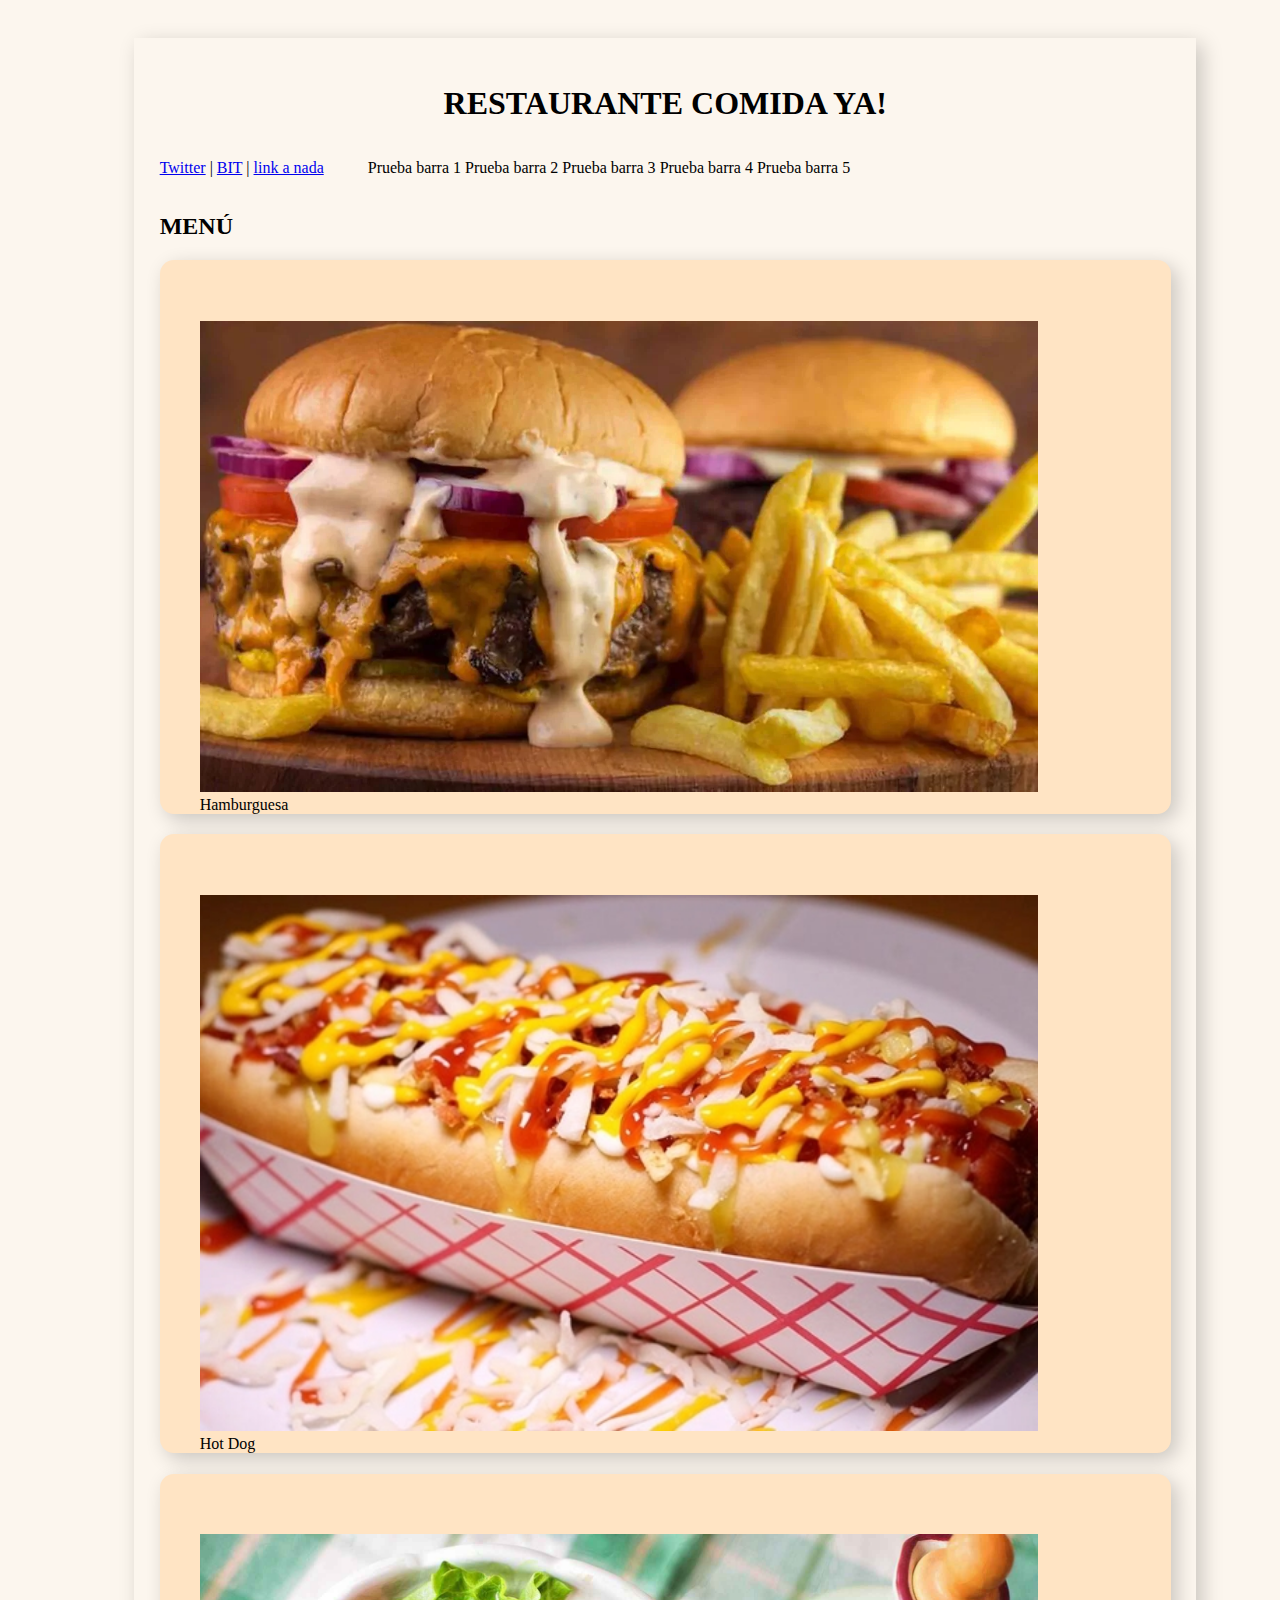
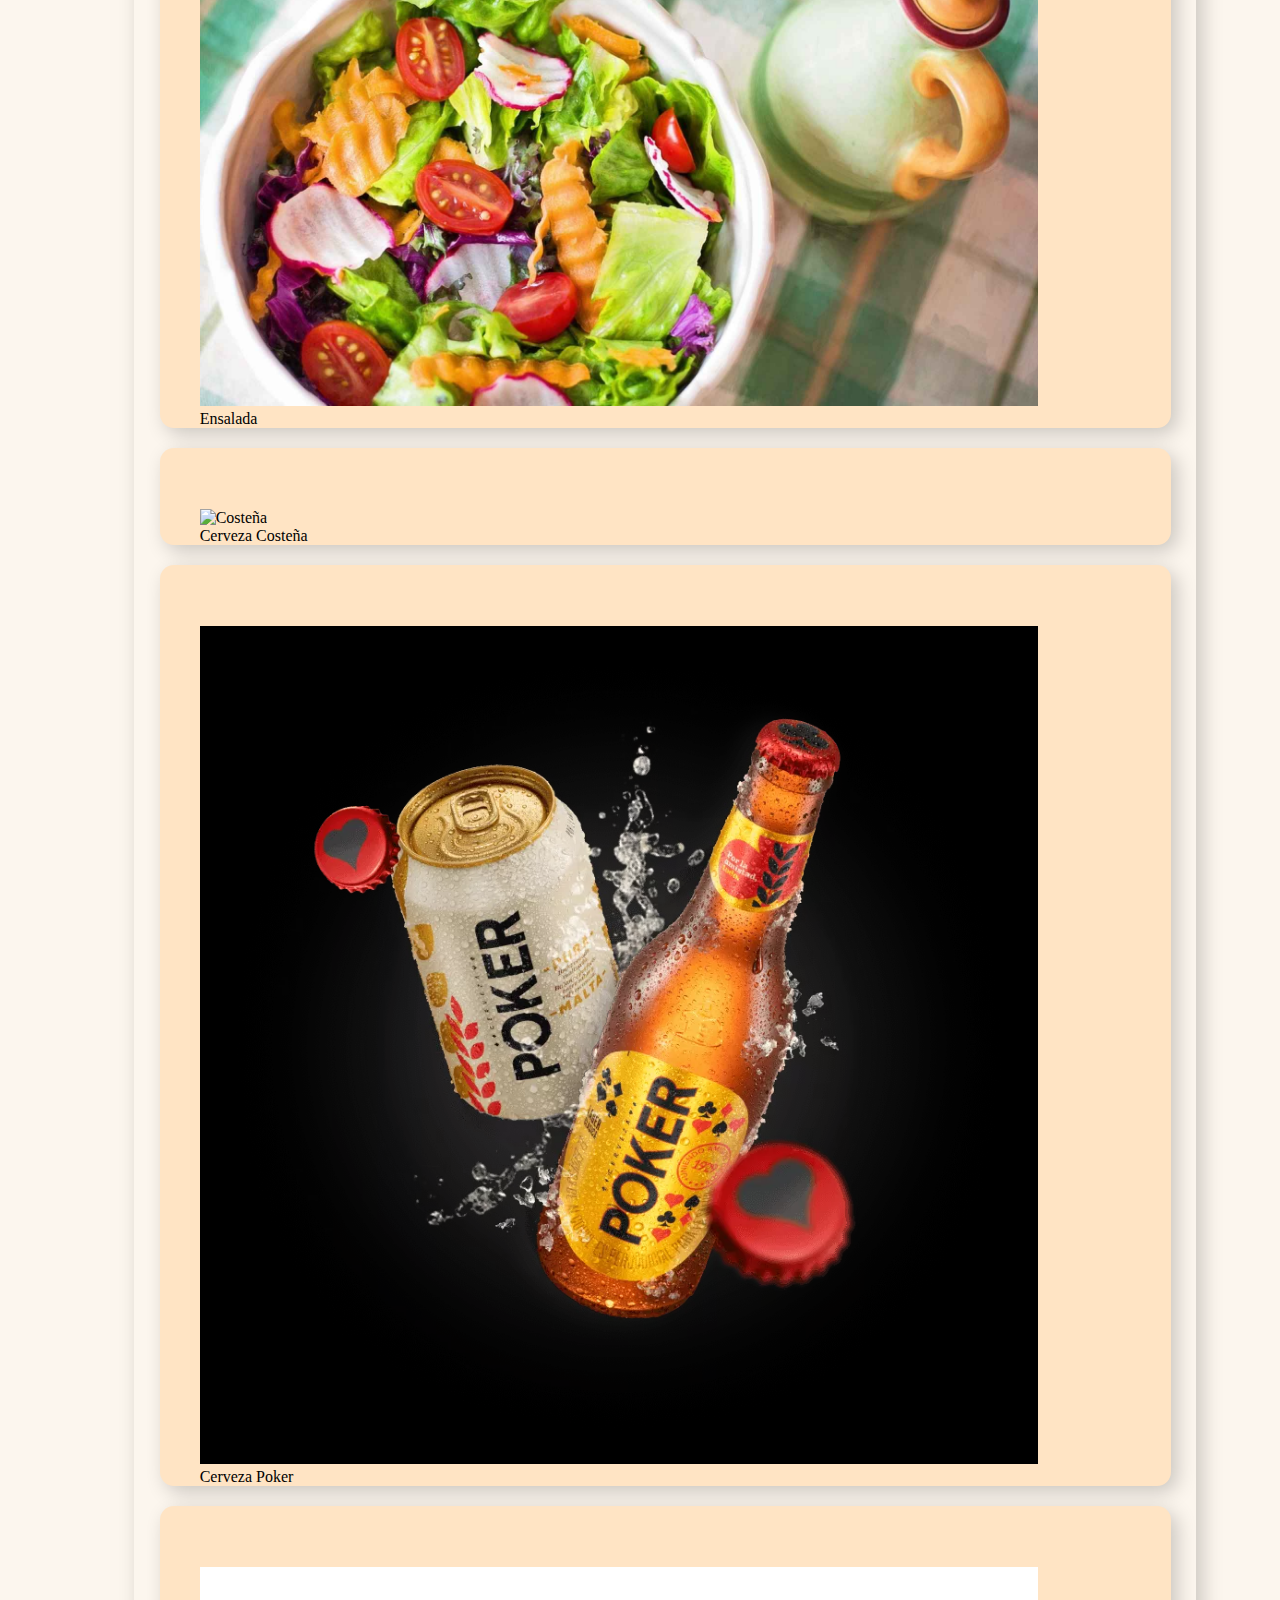
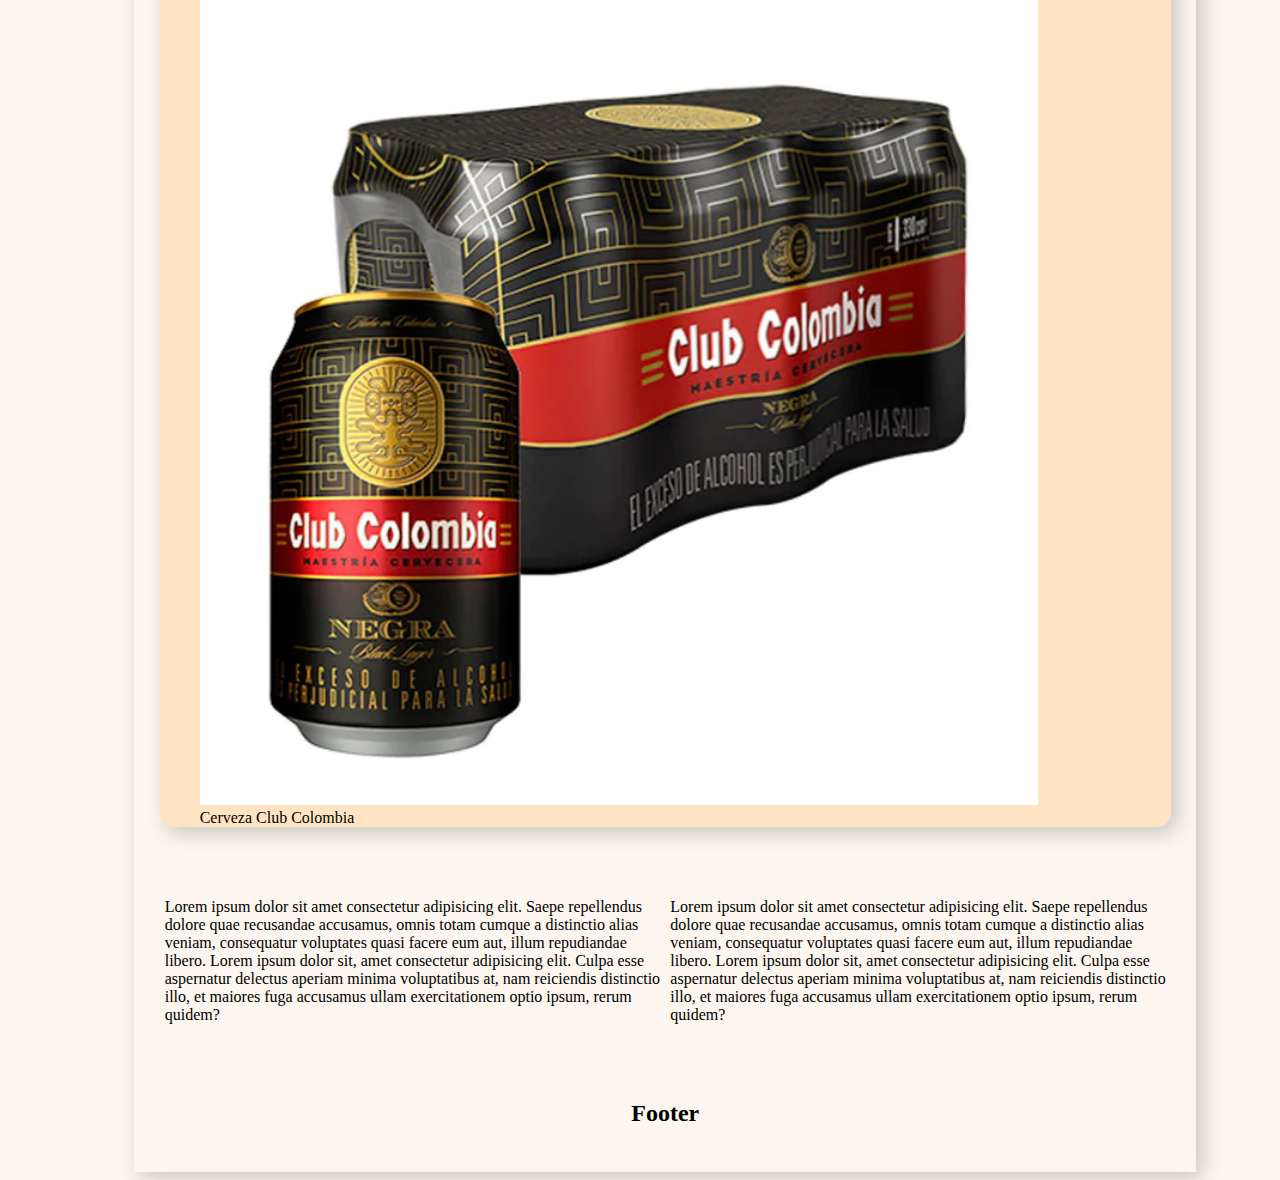
==== index.html @ e2111be0 "Versión 1: Primer commit del proyecto final, del módulo 1" ====
<!DOCTYPE html>
<html lang="en">
<head>
    <meta charset="UTF-8">
    <meta http-equiv="X-UA-Compatible" content="IE=edge">
    <meta name="viewport" content="width=device-width, initial-scale=1.0">
    <!-- LINK DE BOOSTRAP -->
    <link rel="stylesheet" href="https://cdn.jsdelivr.net/npm/bootstrap@4.6.2/dist/css/bootstrap.min.css" integrity="sha384-xOolHFLEh07PJGoPkLv1IbcEPTNtaed2xpHsD9ESMhqIYd0nLMwNLD69Npy4HI+N" crossorigin="anonymous">
    <link rel="stylesheet" href="index.css">
    <title>Productos</title>
</head>
<body>
    <div id="contenedor-principal" class="shadow p-3 mb-5 bg-white rounded">
        <!-- ENCABEZADO -->
        <header id="mi-header">
            <h1 class="titulos-h1-header">RESTAURANTE COMIDA YA!</h1>
            <!-- BARRA DE NAVEGACIÓN (PARTE SUPERIOR PÁGINA) -->
            <nav class="text-center">
                <a href="https://twitter.com/" target="_blank">Twitter</a> |
                <a href="https://bit.institute/" target="_blank">BIT</a> |
                <a href="#" target="_blank">link a nada</a>

                <ul id="lista-nav">
                    <il class="obj-lista-nav">Prueba barra 1</il>
                    <il class="obj-lista-nav">Prueba barra 2</il>
                    <il class="obj-lista-nav">Prueba barra 3</il>
                    <il class="obj-lista-nav">Prueba barra 4</il>
                    <il class="obj-lista-nav">Prueba barra 5</il>
                </ul>

            </nav>
        </header>
        <!-- CONTENIDO PRINCIPAL -->
        <main id="mi-main">
            <h2 class="text-center">MENÚ</h2>
            <!-- SECCIONES -->
            <section class="main-seccion-1">
                <div class="container text-center">

                    <div class="row">

                        <div class="col-6 col-sm-4 col-md-4 col-lg-3 col-xl-2 productos">
                            <figure class="imagenes-sec-1">
                                <!-- ETIQUETA IMAGEN -->
                                <img id="sec-1-img-1" 
                                    src="Imagenes/Hamburguesas.png"
                                    alt="Hambuerguesa"
                                    width="90%"
                                />
                                <figcaption>Hamburguesa</figcaption>
                            </figure>
                        </div>

                        <div class="col-6 col-sm-4 col-md-4 col-lg-3 col-xl-2 productos">
                            <figure class="imagenes-sec-1">
                                <!-- ETIQUETA IMAGEN -->
                                <img id="sec-1-img-2" 
                                    src="Imagenes/HotDog.png"
                                    alt="HotDog"
                                    width = "90%"
                                />
                                <figcaption>Hot Dog</figcaption>
                            </figure>
                        </div>

                        <div class="col-6 col-sm-4 col-md-4 col-lg-3 col-xl-2 productos">
                            <figure class="imagenes-sec-1">
                                <!-- ETIQUETA IMAGEN -->
                                <img id="sec-1-img-3" 
                                    src="Imagenes/Ensalda.png"
                                    alt="Ensalada"
                                    width = "90%"
                                />
                                <figcaption>Ensalada</figcaption>
                            </figure>
                        </div>

                        <div class="col-6 col-sm-4 col-md-4 col-lg-3 col-xl-2 productos">
                            <figure class="imagenes-sec-1">
                                <!-- ETIQUETA IMAGEN -->
                                <img id="sec-1-img-4" 
                                    src="Imagenes/Costeña.png"
                                    alt="Costeña"
                                    width = "90%"
                                />
                                <figcaption>Cerveza Costeña</figcaption>
                            </figure>
                        </div>

                        <div class="col-6 col-sm-4 col-md-4 col-lg-3 col-xl-2 productos">
                            <figure class="imagenes-sec-1">
                                <!-- ETIQUETA IMAGEN -->
                                <img id="sec-1-img-5"
                                    src="./Imagenes/Poker.png"
                                    alt="Poker"
                                    width = "90%"
                                />
                                <figcaption>Cerveza Poker</figcaption>
                            </figure>
                        </div>

                        <div class="col-6 col-sm-4 col-md-4 col-lg-3 col-xl-2 productos">
                            <figure class="imagenes-sec-1">
                                <!-- ETIQUETA IMAGEN -->
                                <img id="sec-1-img-6" 
                                    src="./Imagenes/Club.png"
                                    width = "90%"
                                />
                                <figcaption>Cerveza Club Colombia</figcaption>
                            </figure>
                        </div>

                    </div>

                </div>

            </section>

            <div class="texto-info">
                <!-- ARTÍCULOS -->
                <article class="text-center article-texto-info">
                    Lorem ipsum dolor sit amet consectetur adipisicing elit.
                    Saepe repellendus dolore quae recusandae accusamus, omnis
                    totam cumque a distinctio alias veniam, consequatur voluptates
                    quasi facere eum aut, illum repudiandae libero. Lorem ipsum dolor
                    sit, amet consectetur adipisicing elit. Culpa esse aspernatur delectus
                    aperiam minima voluptatibus at, nam reiciendis distinctio illo,
                    et maiores fuga accusamus ullam exercitationem optio ipsum, rerum quidem?
                </article>

                <article class="text-center article-texto-info">
                    Lorem ipsum dolor sit amet consectetur adipisicing elit.
                    Saepe repellendus dolore quae recusandae accusamus, omnis
                    totam cumque a distinctio alias veniam, consequatur voluptates
                    quasi facere eum aut, illum repudiandae libero. Lorem ipsum dolor
                    sit, amet consectetur adipisicing elit. Culpa esse aspernatur delectus
                    aperiam minima voluptatibus at, nam reiciendis distinctio illo,
                    et maiores fuga accusamus ullam exercitationem optio ipsum, rerum quidem?
                </article>

            </div>

        </main>

        <footer id="mi-footer">
            <h2>Footer</h2>
        </footer>

        <!-- CONFIGURACIONES BOOSTRAP -->
        <script src="https://cdn.jsdelivr.net/npm/jquery@3.5.1/dist/jquery.slim.min.js" integrity="sha384-DfXdz2htPH0lsSSs5nCTpuj/zy4C+OGpamoFVy38MVBnE+IbbVYUew+OrCXaRkfj" crossorigin="anonymous"></script>
        <script src="https://cdn.jsdelivr.net/npm/popper.js@1.16.1/dist/umd/popper.min.js" integrity="sha384-9/reFTGAW83EW2RDu2S0VKaIzap3H66lZH81PoYlFhbGU+6BZp6G7niu735Sk7lN" crossorigin="anonymous"></script>
        <script src="https://cdn.jsdelivr.net/npm/bootstrap@4.6.2/dist/js/bootstrap.min.js" integrity="sha384-+sLIOodYLS7CIrQpBjl+C7nPvqq+FbNUBDunl/OZv93DB7Ln/533i8e/mZXLi/P+" crossorigin="anonymous"></script>
    </div>
</body>
</html>
---- index.css ----
body{
    background-color: rgb(252, 246, 238);
}
div#contenedor-principal{
    width: 80%;
    margin-left: 10%;
    margin-top: 3%;
    padding: 2%;
    box-shadow: 6px 6px 20px rgba(0, 0, 0, 0.2);
}
.productos{
    background-color: bisque;
    border-radius: 14px;
    box-shadow: 6px 6px 20px rgba(0, 0, 0, 0.2);
    margin-top: 2%;
}
.productos:hover{
    background-color: rgb(245, 203, 149);
}
.imagenes-sec-1{
    padding-top: 6%;
}
ul#lista-nav{
    display: inline-block;
}
.titulos-h1-header{
    text-align: center;
}
.obj-lista-nav{
    text-align: center;
}
.texto-info{
    display: flex;
    /*text-align: center;*/
}
.article-texto-info{

    margin-top: 5%;
    margin-bottom: 5%;
    padding: 0.5%;
    border-collapse: separate;
}
footer{
    text-align: center;
}
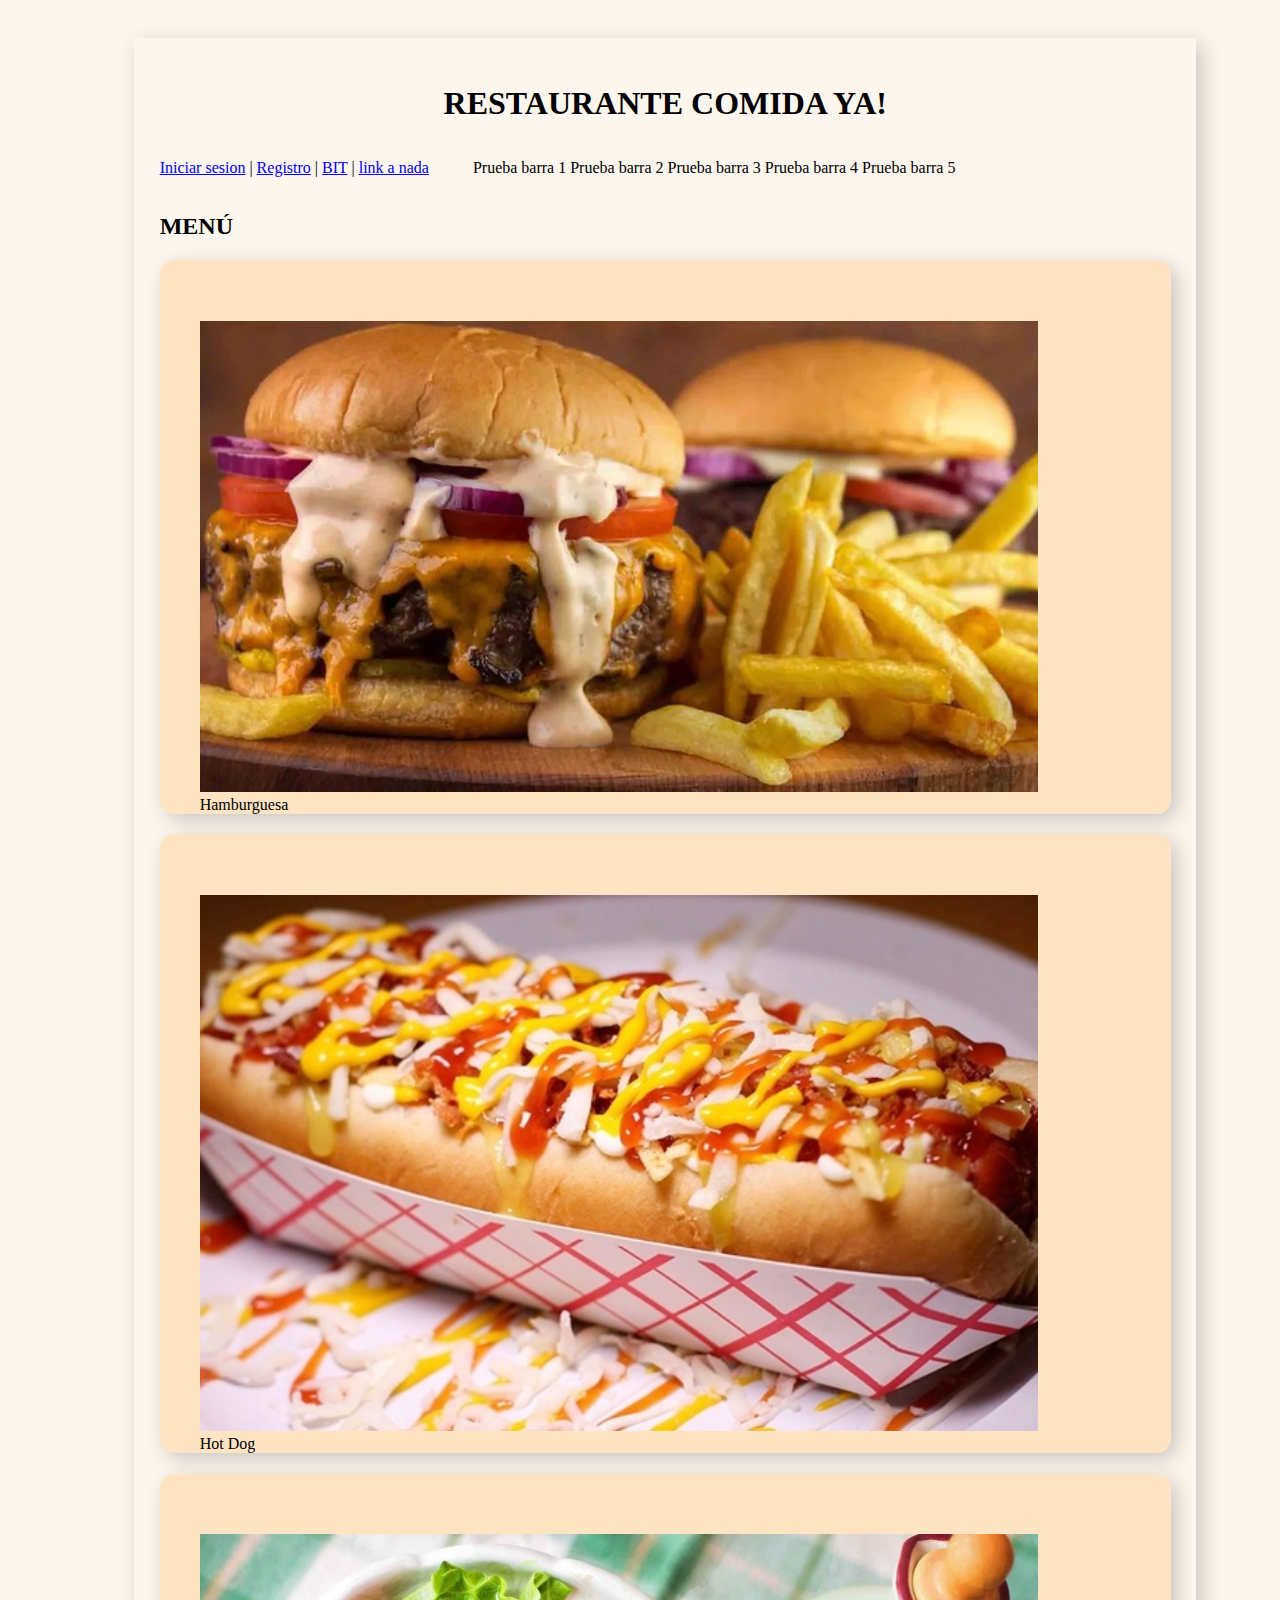
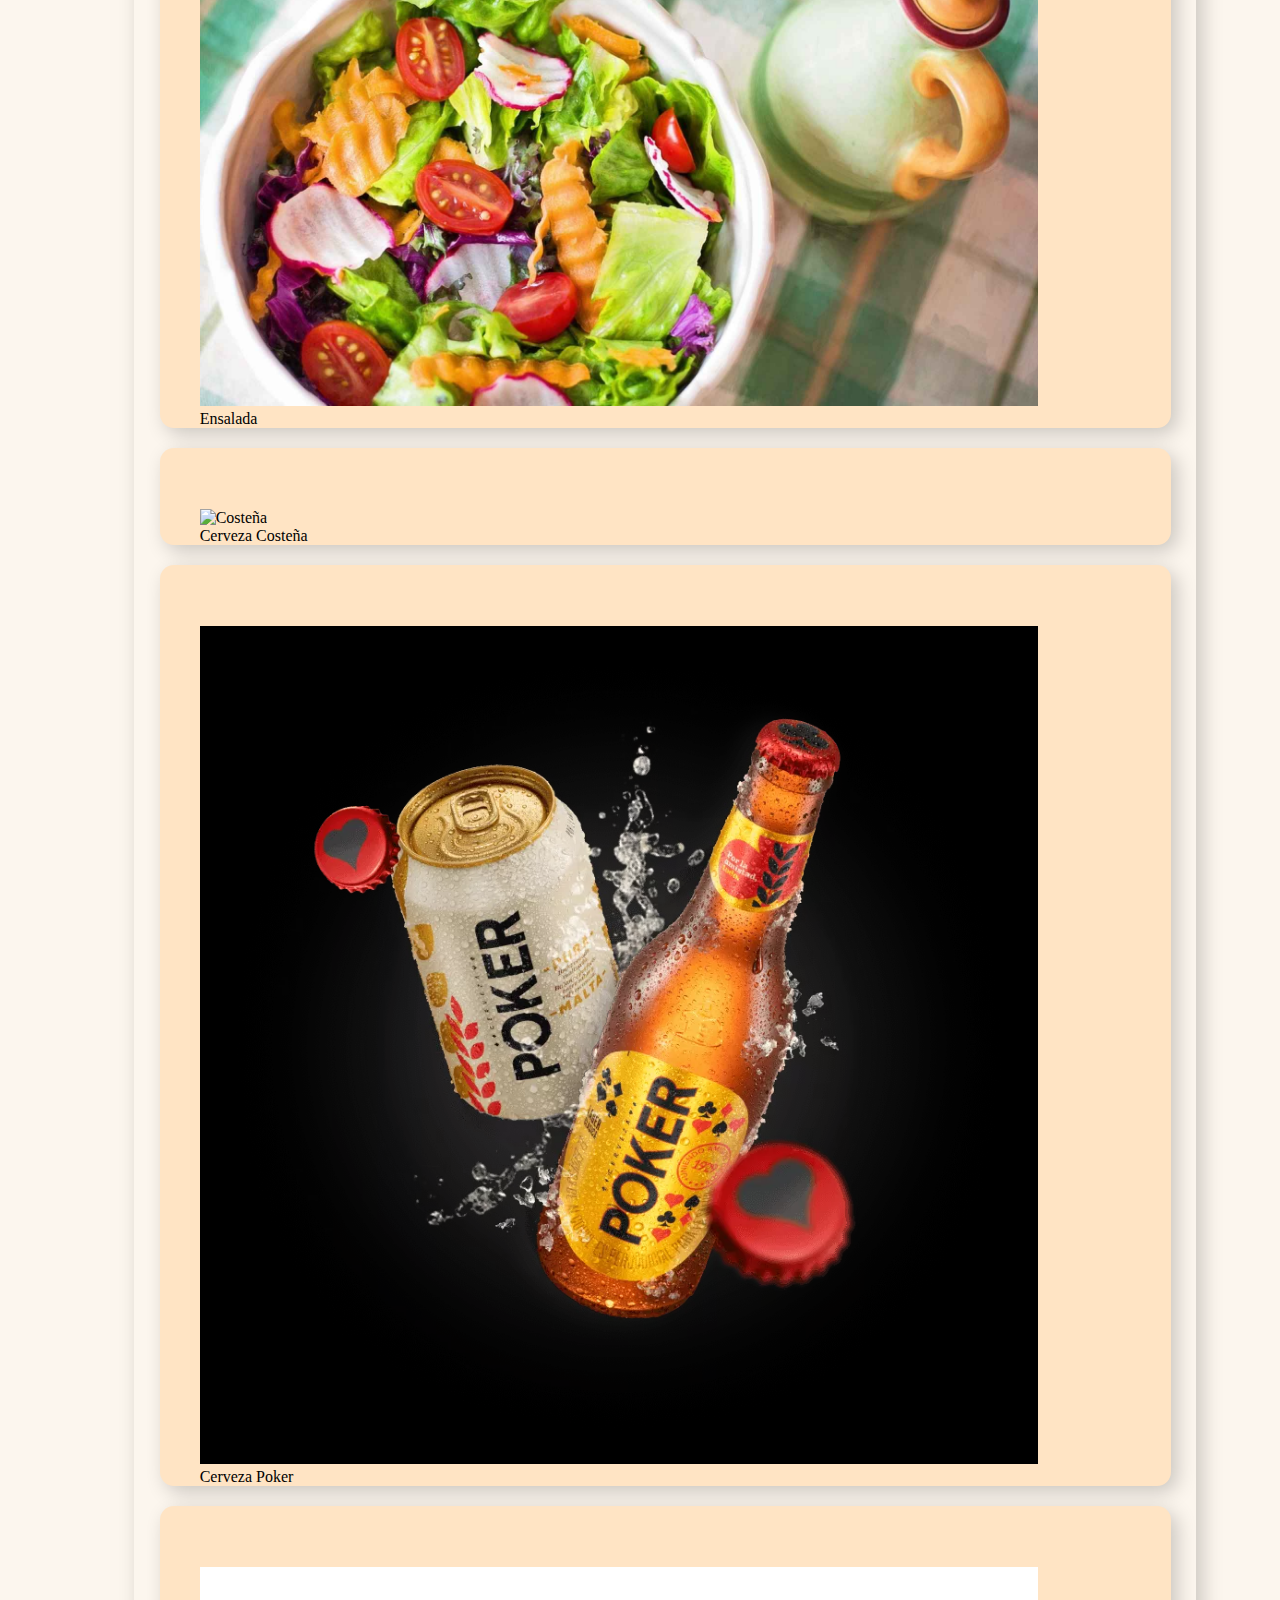
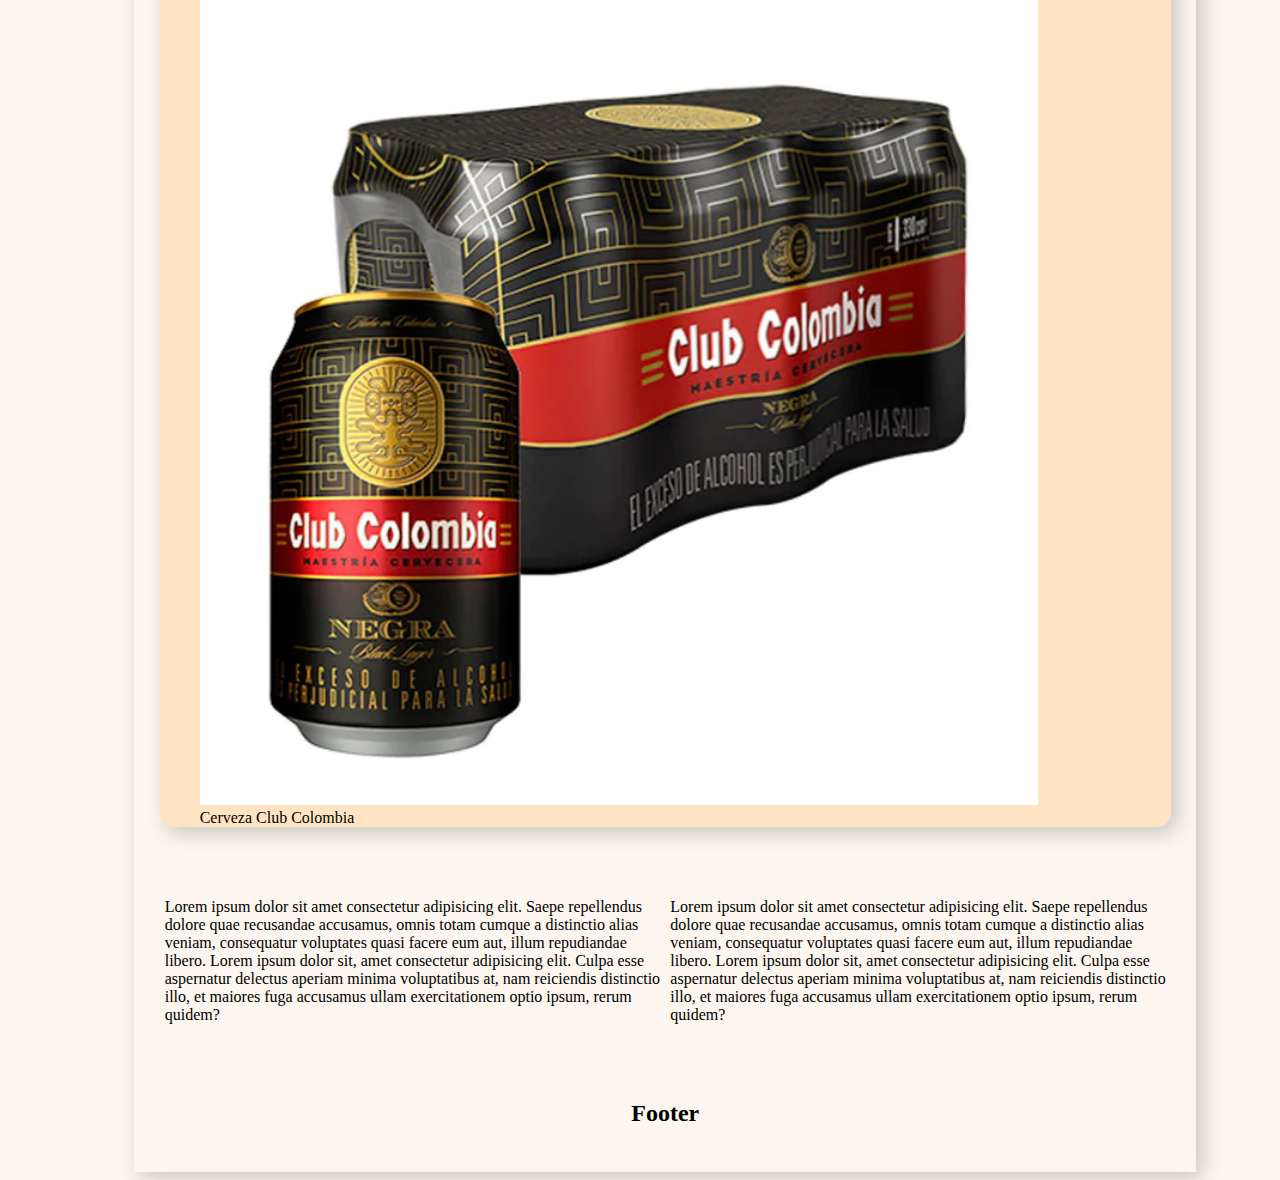
==== commit d9ec7b03: "Versión 2: Página con registro y login funcional en localeStorage" ====
--- a/index.html
+++ b/index.html
@@ -4,9 +4,12 @@
     <meta charset="UTF-8">
     <meta http-equiv="X-UA-Compatible" content="IE=edge">
     <meta name="viewport" content="width=device-width, initial-scale=1.0">
+    <!-- Mis hojas de estilo -->
+    <link rel="stylesheet" href="index.css">
+
     <!-- LINK DE BOOSTRAP -->
     <link rel="stylesheet" href="https://cdn.jsdelivr.net/npm/bootstrap@4.6.2/dist/css/bootstrap.min.css" integrity="sha384-xOolHFLEh07PJGoPkLv1IbcEPTNtaed2xpHsD9ESMhqIYd0nLMwNLD69Npy4HI+N" crossorigin="anonymous">
-    <link rel="stylesheet" href="index.css">
+
     <title>Productos</title>
 </head>
 <body>
@@ -16,7 +19,8 @@
             <h1 class="titulos-h1-header">RESTAURANTE COMIDA YA!</h1>
             <!-- BARRA DE NAVEGACIÓN (PARTE SUPERIOR PÁGINA) -->
             <nav class="text-center">
-                <a href="https://twitter.com/" target="_blank">Twitter</a> |
+                <a href="./login.html" target="_blank">Iniciar sesion</a> |
+                <a href="./registro.html" target="_blank">Registro</a> |
                 <a href="https://bit.institute/" target="_blank">BIT</a> |
                 <a href="#" target="_blank">link a nada</a>
 
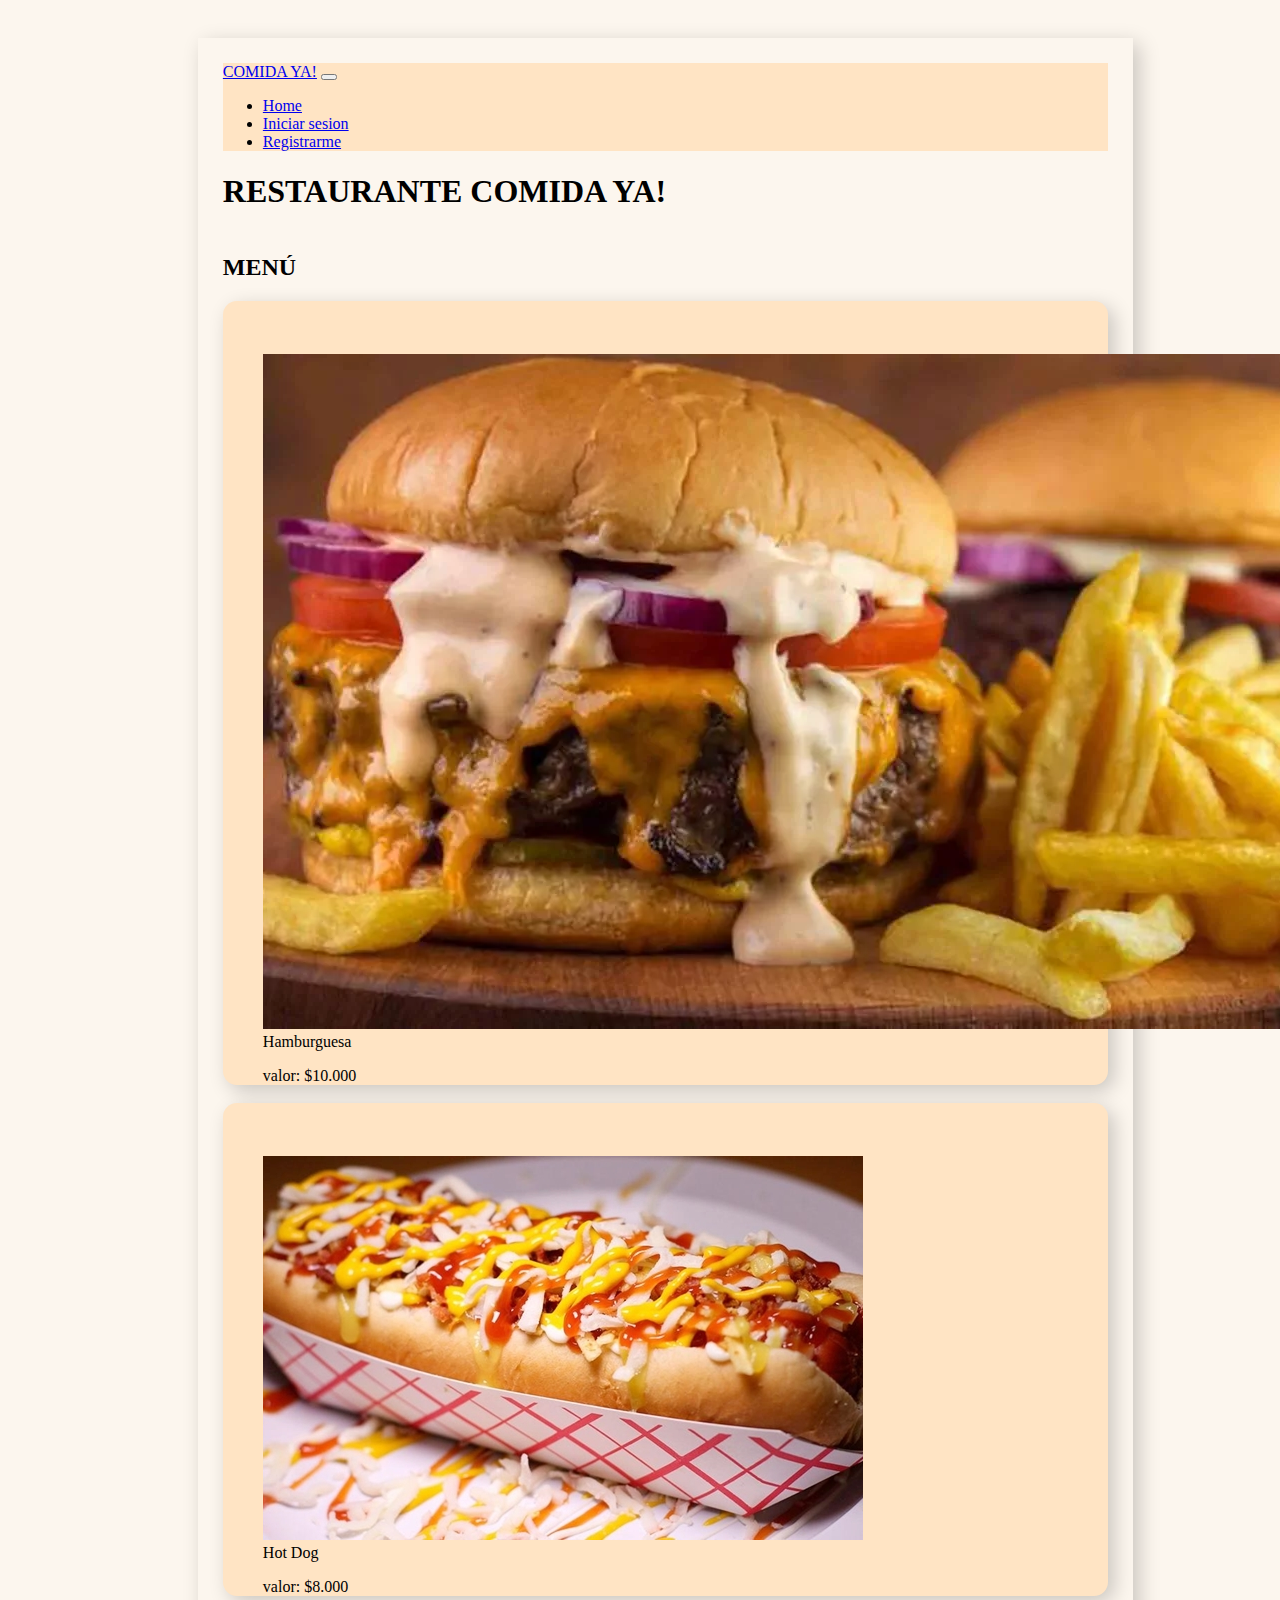
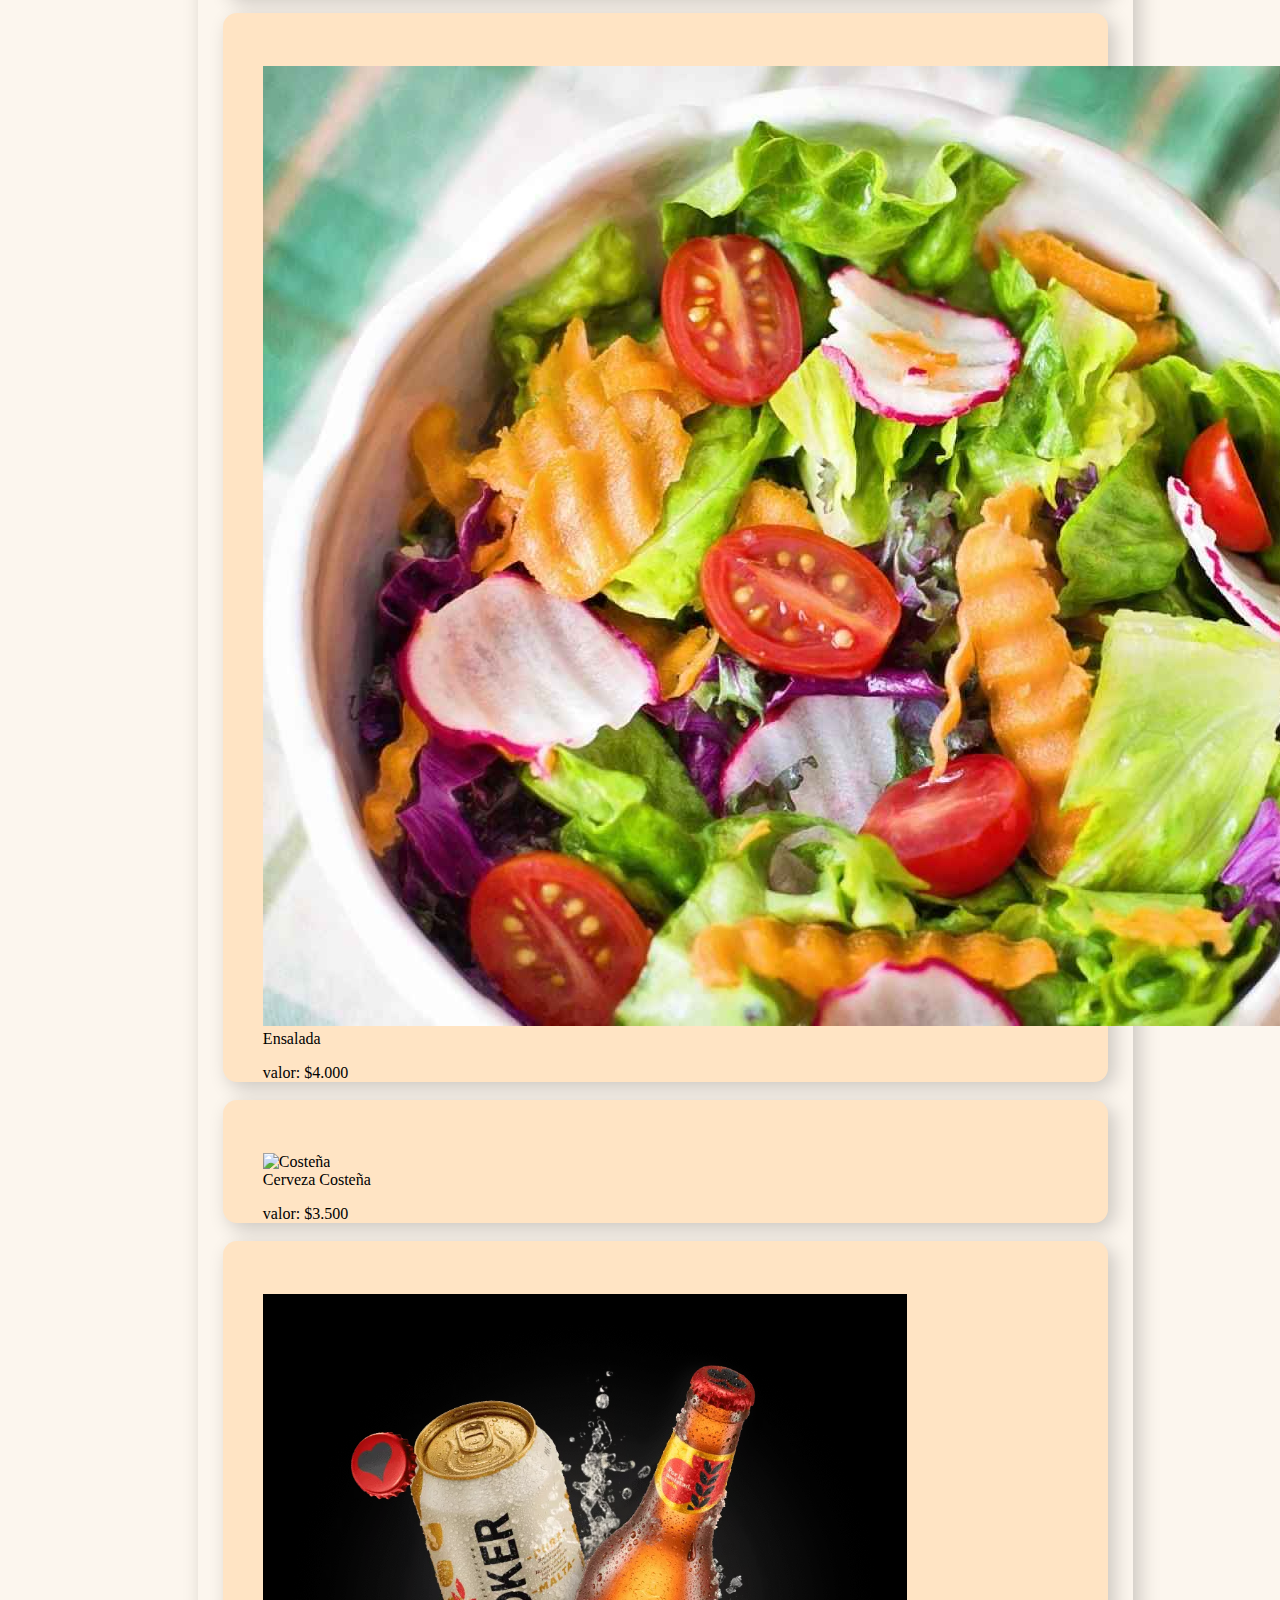
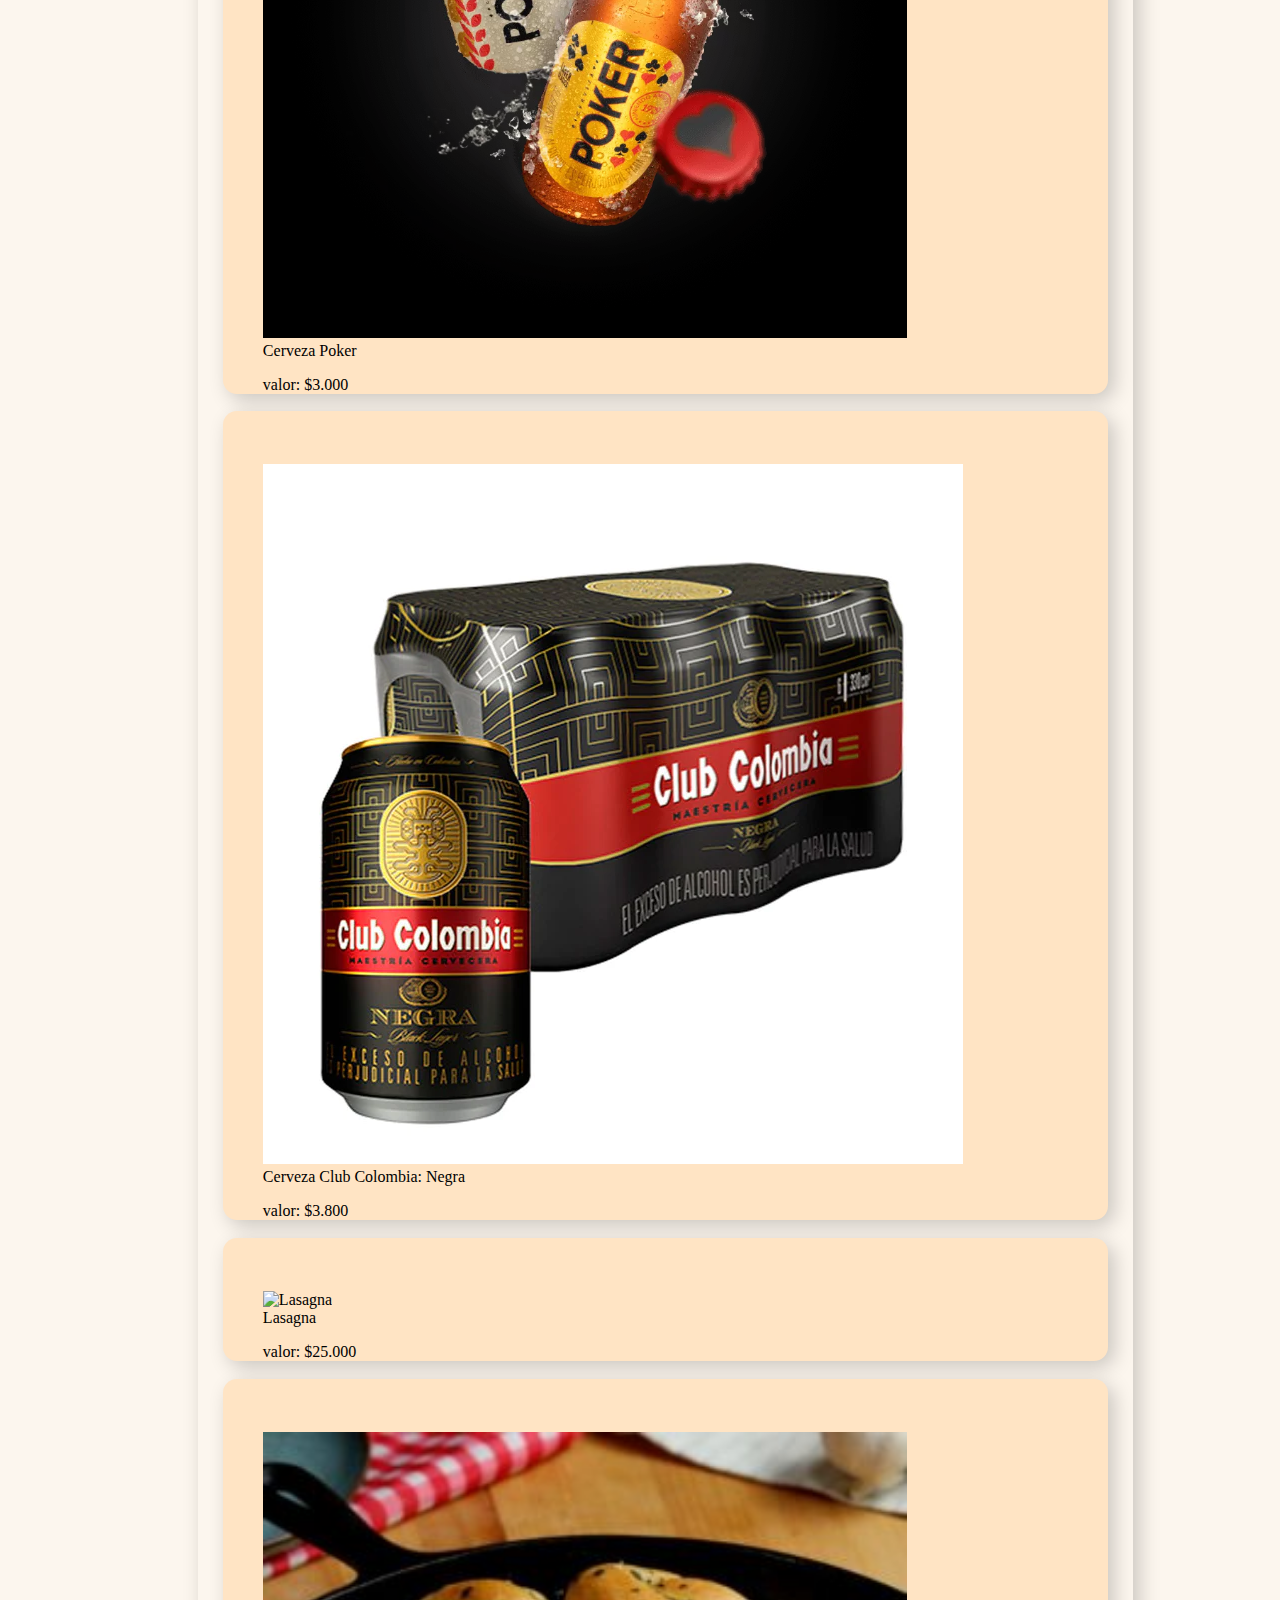
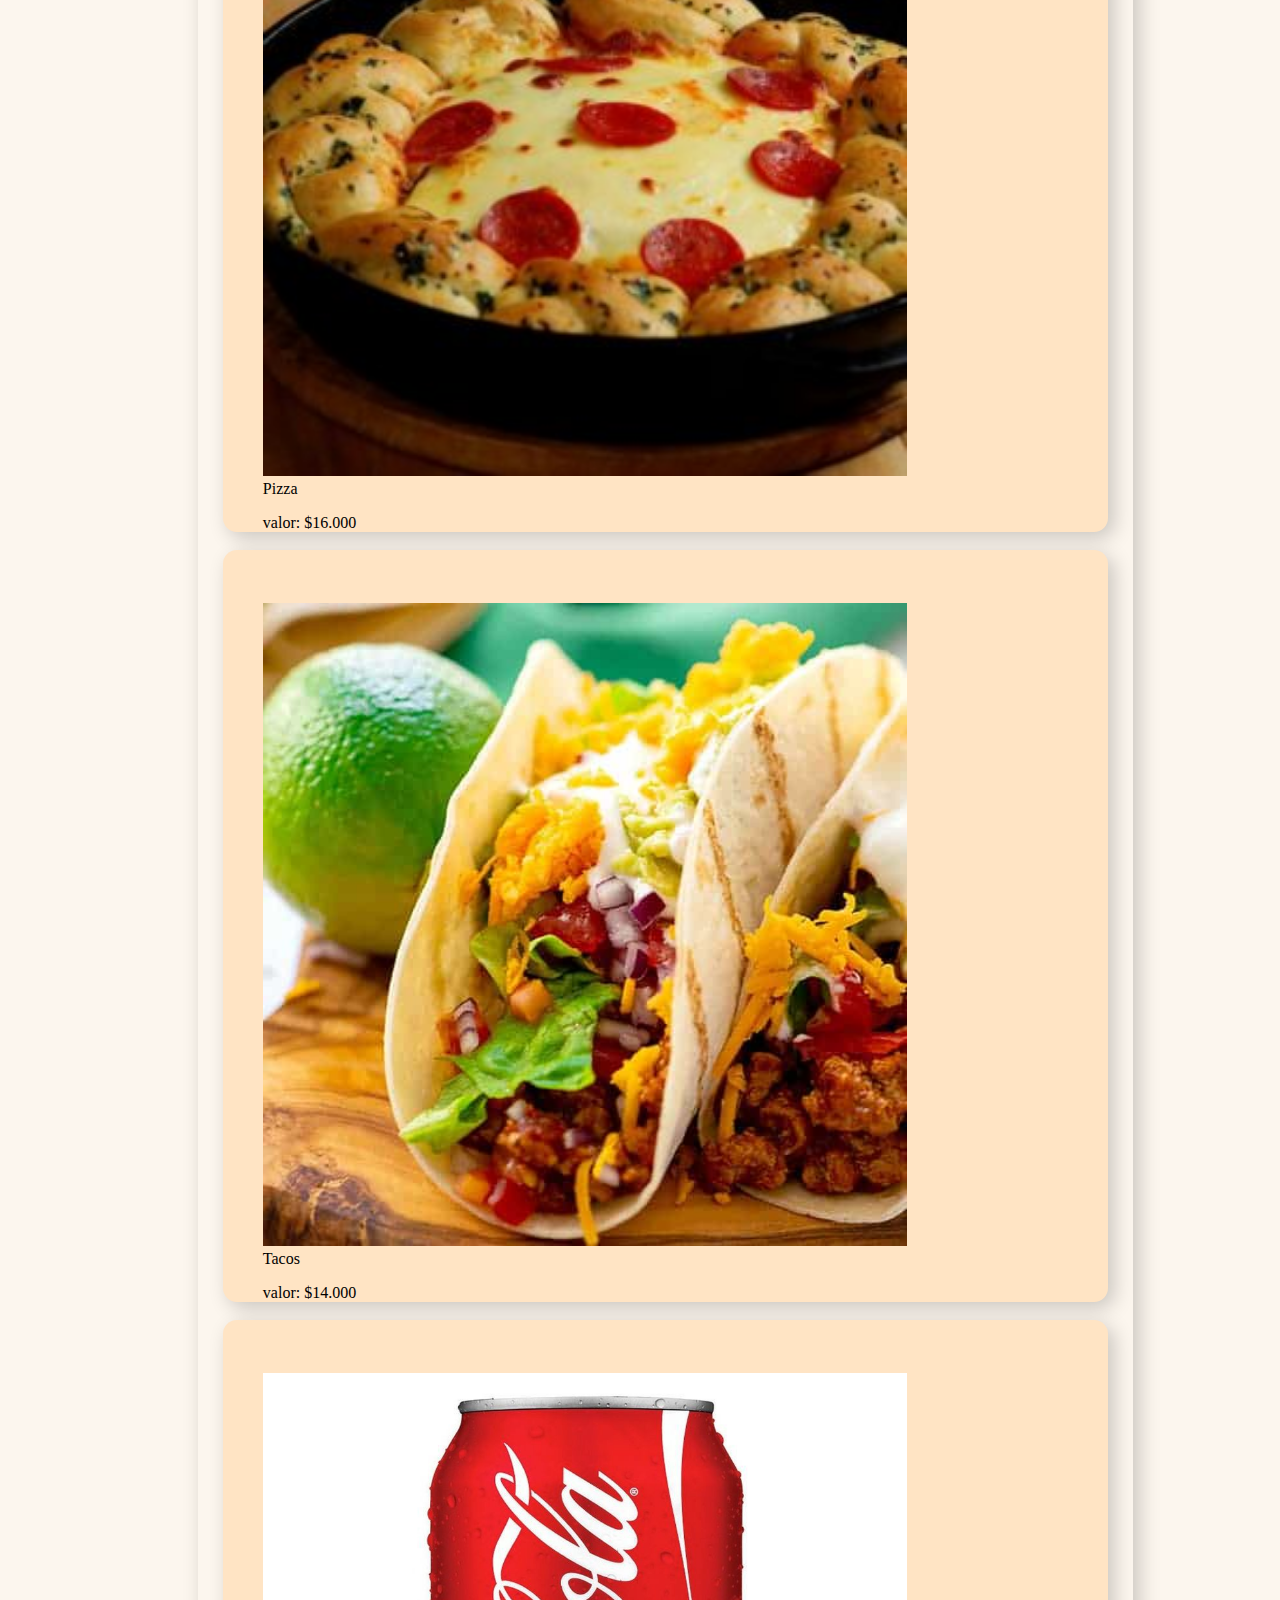
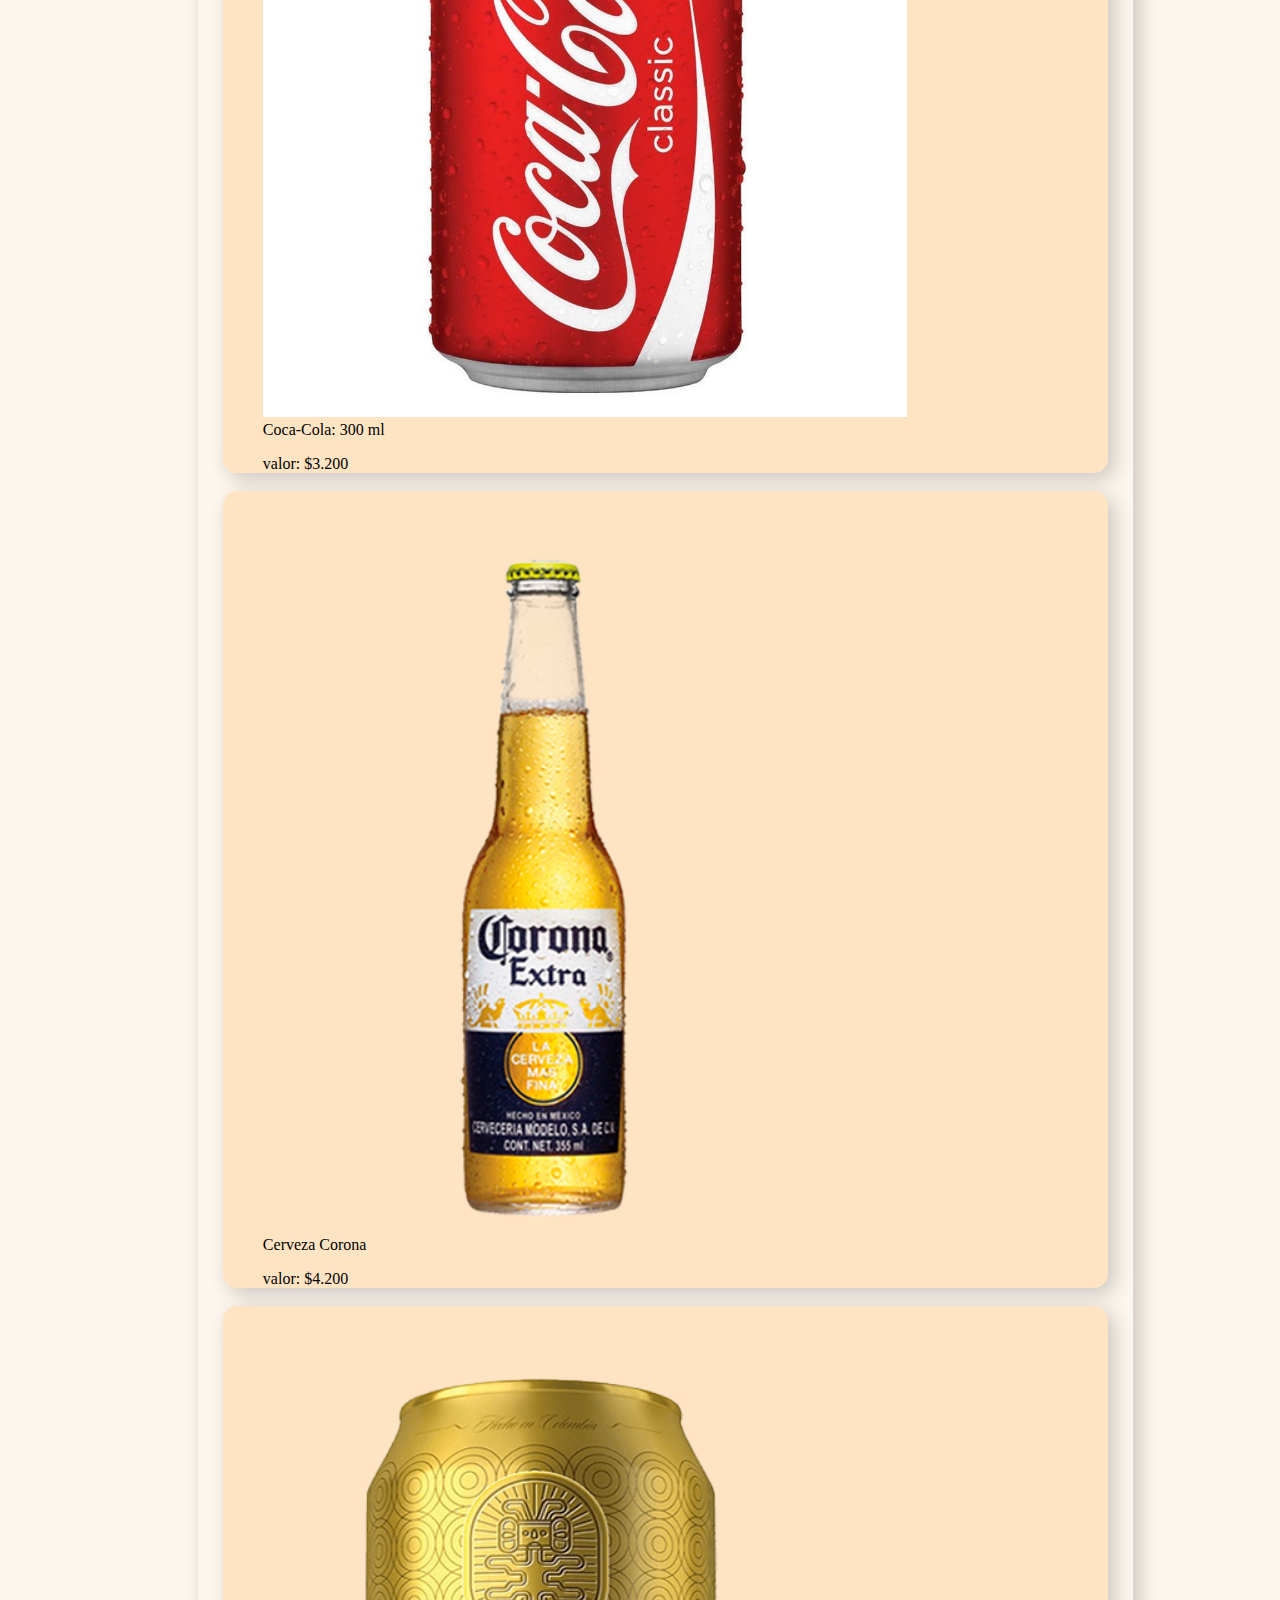
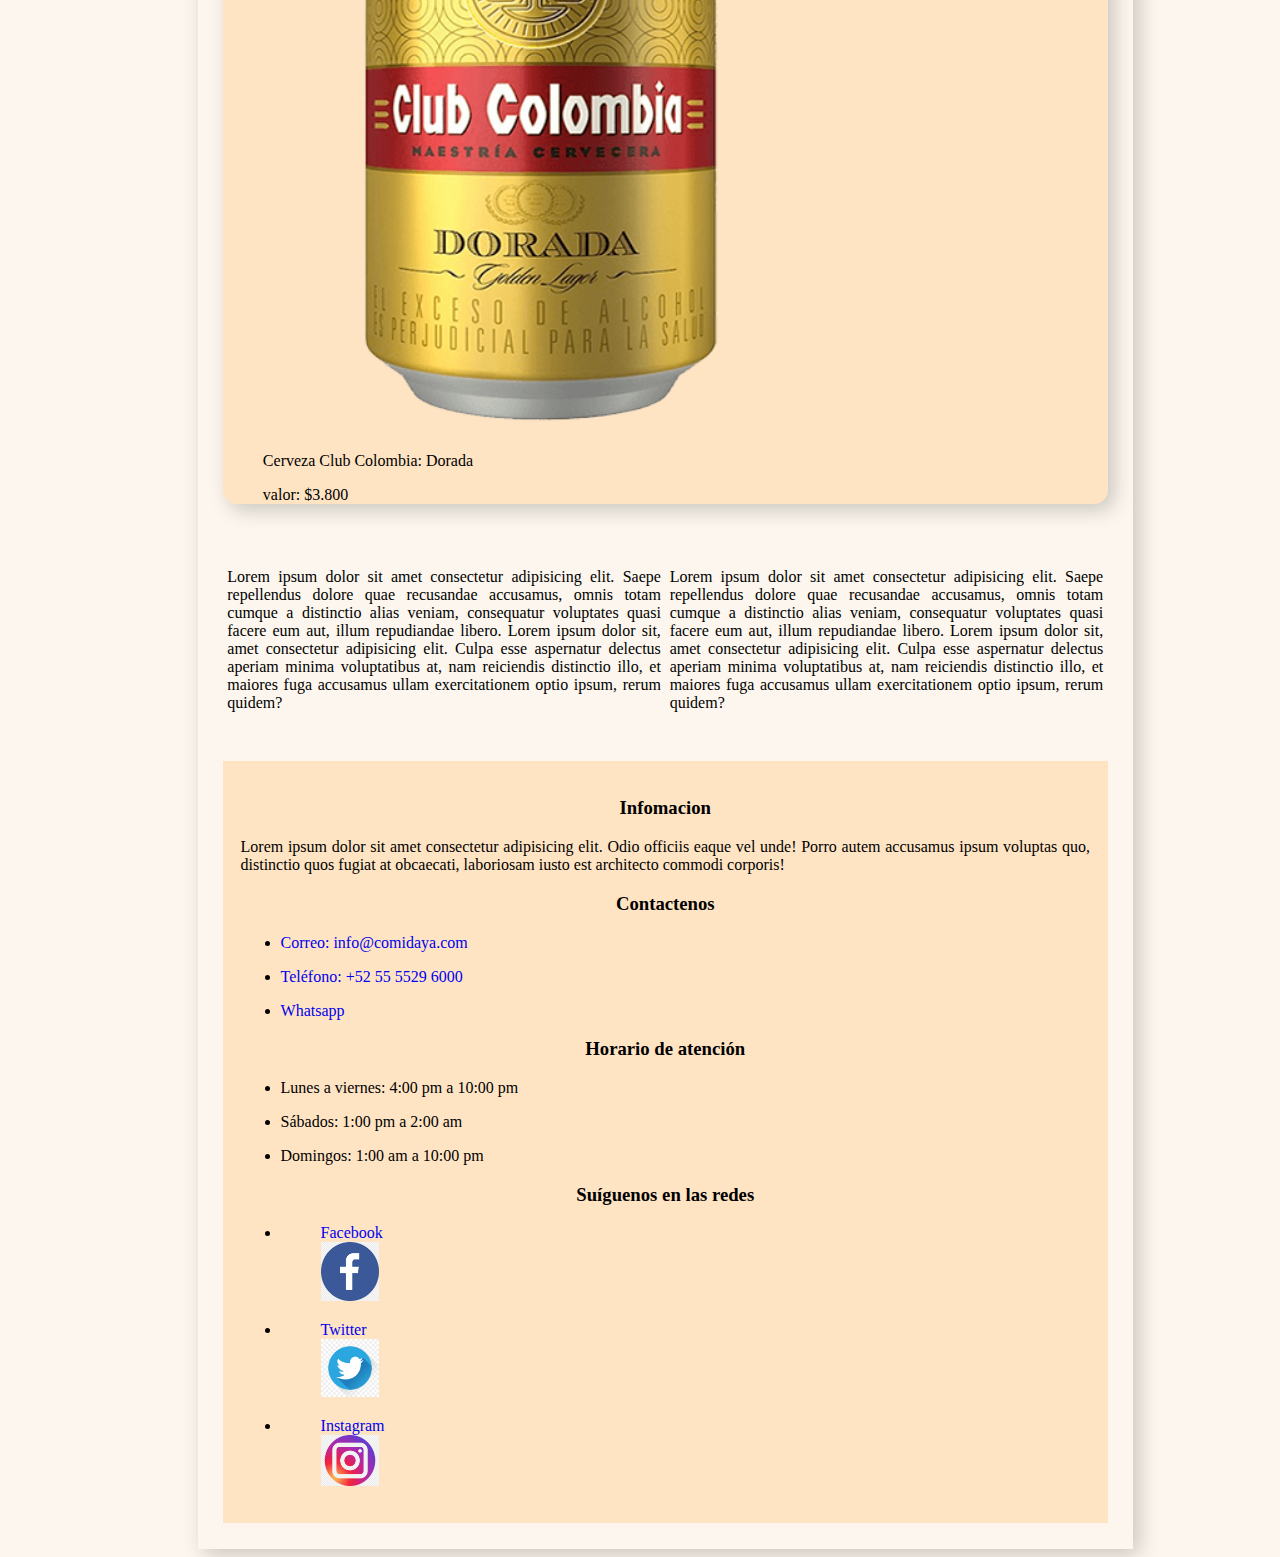
==== commit c351ac67: "Versión 3: Cambios en el diseño" ====
--- a/index.html
+++ b/index.html
@@ -6,111 +6,205 @@
     <meta name="viewport" content="width=device-width, initial-scale=1.0">
     <!-- Mis hojas de estilo -->
     <link rel="stylesheet" href="index.css">
+    <link rel="stylesheet" href="./barraNavegacion.css">
 
     <!-- LINK DE BOOSTRAP -->
     <link rel="stylesheet" href="https://cdn.jsdelivr.net/npm/bootstrap@4.6.2/dist/css/bootstrap.min.css" integrity="sha384-xOolHFLEh07PJGoPkLv1IbcEPTNtaed2xpHsD9ESMhqIYd0nLMwNLD69Npy4HI+N" crossorigin="anonymous">
 
-    <title>Productos</title>
+    <title>Home</title>
 </head>
 <body>
     <div id="contenedor-principal" class="shadow p-3 mb-5 bg-white rounded">
         <!-- ENCABEZADO -->
         <header id="mi-header">
-            <h1 class="titulos-h1-header">RESTAURANTE COMIDA YA!</h1>
             <!-- BARRA DE NAVEGACIÓN (PARTE SUPERIOR PÁGINA) -->
-            <nav class="text-center">
-                <a href="./login.html" target="_blank">Iniciar sesion</a> |
-                <a href="./registro.html" target="_blank">Registro</a> |
-                <a href="https://bit.institute/" target="_blank">BIT</a> |
-                <a href="#" target="_blank">link a nada</a>
-
-                <ul id="lista-nav">
-                    <il class="obj-lista-nav">Prueba barra 1</il>
-                    <il class="obj-lista-nav">Prueba barra 2</il>
-                    <il class="obj-lista-nav">Prueba barra 3</il>
-                    <il class="obj-lista-nav">Prueba barra 4</il>
-                    <il class="obj-lista-nav">Prueba barra 5</il>
-                </ul>
-
+            <nav class="navbar navbar-expand-lg navbar-light text-center barra">
+                <a class="navbar-brand" href="#">COMIDA YA!</a>
+                <button class="navbar-toggler" type="button" data-toggle="collapse" data-target="#navbarNav" aria-controls="navbarNav" aria-expanded="false" aria-label="Toggle navigation">
+                    <span class="navbar-toggler-icon"></span>
+                </button>
+                <div class="collapse navbar-collapse" id="navbarNav">
+                    <ul class="navbar-nav">
+                        <li class="nav-item active">
+                            <a class="nav-link" href="./index.html">Home</a>
+                        </li>
+                        <li class="nav-item">
+                            <a class="nav-link" href="./login.html">Iniciar sesion</a>
+                        </li>
+                        <li class="nav-item">
+                            <a class="nav-link" href="./registro.html">Registrarme</a>
+                        </li>
+                        <!-- <li class="nav-item">
+                            <a class="nav-link disabled" href="#">Disabled</a>
+                        </li> -->
+                    </ul>
+                </div>
             </nav>
+            <h1 class="text-center">RESTAURANTE COMIDA YA!</h1>
+
         </header>
         <!-- CONTENIDO PRINCIPAL -->
         <main id="mi-main">
-            <h2 class="text-center">MENÚ</h2>
+            <h2 class="text-center menu">MENÚ</h2>
             <!-- SECCIONES -->
             <section class="main-seccion-1">
                 <div class="container text-center">
 
                     <div class="row">
 
-                        <div class="col-6 col-sm-4 col-md-4 col-lg-3 col-xl-2 productos">
-                            <figure class="imagenes-sec-1">
-                                <!-- ETIQUETA IMAGEN -->
-                                <img id="sec-1-img-1" 
+                        <div class="col-12 col-sm-12 col-md-6 col-lg-3 col-xl-2 productos">
+                            <figure class="imagenes-sec-1">
+                                <!-- ETIQUETA IMAGEN -->
+                                <img id="sec-1-img-1"
+                                    class="mw-100" 
                                     src="Imagenes/Hamburguesas.png"
                                     alt="Hambuerguesa"
-                                    width="90%"
+                                    
                                 />
                                 <figcaption>Hamburguesa</figcaption>
-                            </figure>
-                        </div>
-
-                        <div class="col-6 col-sm-4 col-md-4 col-lg-3 col-xl-2 productos">
+                                <p>valor: $10.000</p>
+                            </figure>
+                        </div>
+
+                        <div class="col-12 col-sm-12 col-md-6 col-lg-3 col-xl-2 productos">
                             <figure class="imagenes-sec-1">
                                 <!-- ETIQUETA IMAGEN -->
                                 <img id="sec-1-img-2" 
                                     src="Imagenes/HotDog.png"
                                     alt="HotDog"
-                                    width = "90%"
+                                    class="mw-100"
                                 />
                                 <figcaption>Hot Dog</figcaption>
-                            </figure>
-                        </div>
-
-                        <div class="col-6 col-sm-4 col-md-4 col-lg-3 col-xl-2 productos">
+                                <p>valor: $8.000</p>
+                            </figure>
+                        </div>
+
+                        <div class="col-12 col-sm-12 col-md-6 col-lg-3 col-xl-2 productos">
                             <figure class="imagenes-sec-1">
                                 <!-- ETIQUETA IMAGEN -->
                                 <img id="sec-1-img-3" 
                                     src="Imagenes/Ensalda.png"
                                     alt="Ensalada"
-                                    width = "90%"
+                                    class="mw-100"
                                 />
                                 <figcaption>Ensalada</figcaption>
-                            </figure>
-                        </div>
-
-                        <div class="col-6 col-sm-4 col-md-4 col-lg-3 col-xl-2 productos">
+                                <p>valor: $4.000</p>
+                            </figure>
+                        </div>
+
+                        <div class="col-12 col-sm-12 col-md-6 col-lg-3 col-xl-2 productos">
                             <figure class="imagenes-sec-1">
                                 <!-- ETIQUETA IMAGEN -->
                                 <img id="sec-1-img-4" 
                                     src="Imagenes/Costeña.png"
                                     alt="Costeña"
-                                    width = "90%"
+                                    class="mw-100"
                                 />
                                 <figcaption>Cerveza Costeña</figcaption>
-                            </figure>
-                        </div>
-
-                        <div class="col-6 col-sm-4 col-md-4 col-lg-3 col-xl-2 productos">
+                                <p>valor: $3.500</p>
+                            </figure>
+                        </div>
+
+                        <div class="col-12 col-sm-12 col-md-6 col-lg-3 col-xl-2 productos">
                             <figure class="imagenes-sec-1">
                                 <!-- ETIQUETA IMAGEN -->
                                 <img id="sec-1-img-5"
                                     src="./Imagenes/Poker.png"
                                     alt="Poker"
-                                    width = "90%"
+                                    width="80%"
                                 />
                                 <figcaption>Cerveza Poker</figcaption>
-                            </figure>
-                        </div>
-
-                        <div class="col-6 col-sm-4 col-md-4 col-lg-3 col-xl-2 productos">
+                                <p>valor: $3.000</p>
+                            </figure>
+                        </div>
+
+                        <div class="col-12 col-sm-12 col-md-6 col-lg-3 col-xl-2 productos">
                             <figure class="imagenes-sec-1">
                                 <!-- ETIQUETA IMAGEN -->
                                 <img id="sec-1-img-6" 
                                     src="./Imagenes/Club.png"
-                                    width = "90%"
-                                />
-                                <figcaption>Cerveza Club Colombia</figcaption>
+                                    alt="Club negra"
+                                    class="mw-100"
+                                />
+                                <figcaption>Cerveza Club Colombia: Negra</figcaption>
+                                <p>valor: $3.800</p>
+                            </figure>
+                        </div>
+
+                        <div class="col-12 col-sm-12 col-md-6 col-lg-3 col-xl-2 productos">
+                            <figure class="imagenes-sec-1">
+                                <!-- ETIQUETA IMAGEN -->
+                                <img id="sec-1-img-7" 
+                                    src="./Imagenes/lasagna.png"
+                                    alt="Lasagna"
+                                    class="mw-100"
+                                />
+                                <figcaption>Lasagna</figcaption>
+                                <p>valor: $25.000</p>
+                            </figure>
+                        </div>
+
+                        <div class="col-12 col-sm-12 col-md-6 col-lg-3 col-xl-2 productos">
+                            <figure class="imagenes-sec-1">
+                                <!-- ETIQUETA IMAGEN -->
+                                <img id="sec-1-img-8" 
+                                    src="./Imagenes/pizza.jpg.crdownload"
+                                    alt="Pizza"
+                                    width="80%"
+                                />
+                                <figcaption>Pizza</figcaption>
+                                <p>valor: $16.000</p>
+                            </figure>
+                        </div>
+
+                        <div class="col-12 col-sm-12 col-md-6 col-lg-3 col-xl-2 productos">
+                            <figure class="imagenes-sec-1">
+                                <!-- ETIQUETA IMAGEN -->
+                                <img id="sec-1-img-9" 
+                                    src="./Imagenes/tacos.jpg"
+                                    alt="Tacos"
+                                    width="80%"
+                                />
+                                <figcaption>Tacos</figcaption>
+                                <p>valor: $14.000</p>
+                            </figure>
+                        </div>
+
+                        <div class="col-12 col-sm-12 col-md-6 col-lg-3 col-xl-2 productos">
+                            <figure class="imagenes-sec-1">
+                                <!-- ETIQUETA IMAGEN -->
+                                <img id="sec-1-img-10" 
+                                    src="./Imagenes/coca-cola6.png"
+                                    alt="Coca-Cola"
+                                    width="80%"
+                                />
+                                <figcaption>Coca-Cola: 300 ml</figcaption>
+                                <p>valor: $3.200</p>
+                            </figure>
+                        </div>
+
+                        <div class="col-12 col-sm-12 col-md-6 col-lg-3 col-xl-2 productos">
+                            <figure class="imagenes-sec-1">
+                                <!-- ETIQUETA IMAGEN -->
+                                <img id="sec-1-img-11"
+                                    src="./Imagenes/cerveza-corona.png"
+                                    alt="Corona"
+                                    width="70%"
+                                />
+                                <figcaption>Cerveza Corona</figcaption>
+                                <p>valor: $4.200</p>
+                            </figure>
+                        </div>
+
+                        <div class="col-12 col-sm-12 col-md-6 col-lg-3 col-xl-2 productos">
+                            <figure class="imagenes-sec-1">
+                                <!-- ETIQUETA IMAGEN -->
+                                <img id="sec-1-img-12" 
+                                    src="./Imagenes/Club-dorada.png"
+                                    width="70%"
+                                />
+                                <figcaption>Cerveza Club Colombia: Dorada</figcaption>
+                                <p>valor: $3.800</p>
                             </figure>
                         </div>
 
@@ -147,7 +241,79 @@
         </main>
 
         <footer id="mi-footer">
-            <h2>Footer</h2>
+            <!-- Los footer van de lado a lado. Para hace margenes
+                se debe poner la clase "container" en boostrap -->
+            <div class="row">
+                <div class="col-12 col-sm-12 col-md-6 col-lg-3">
+                    <h3 class="h3-footer">Infomacion</h3>
+                    <p class="info-footer">Lorem ipsum dolor sit amet consectetur adipisicing elit.
+                        Odio officiis eaque vel unde! Porro autem accusamus ipsum
+                        voluptas quo, distinctio quos fugiat at obcaecati,
+                        laboriosam iusto est architecto commodi corporis!
+                    </p> 
+                </div>
+                <div class="col-12 col-sm-12 col-md-6 col-lg-3">
+                    <h3 class="h3-footer">Contactenos</h3>
+                    <ul class="listas-footer">
+                        <li><a href="mailto:info@devstudio.com" target="_blank" rel="noreferer noopener" class="link-footer"><p class="text-left">Correo: info@comidaya.com</p></a></li>
+                        <li><a href="tel:525555296000" target="_blank" rel="noreferer noopener" class="link-footer"><p class="text-left">Teléfono: +52 55 5529 6000</p></a></li>
+                        <li><a href="https://web.whatsapp.com/" target="_blank" rel="noreferer noopener" class="link-footer"><p class="text-left">Whatsapp</p></a></li>
+                    </ul>
+                </div>
+                <div class="col-12 col-sm-12 col-md-6 col-lg-3">
+                    <h3 class="h3-footer">Horario de atención</h3>
+                    <ul class="listas-footer">
+                        <li><p class="text-left"></p>Lunes a viernes: 4:00 pm a 10:00 pm</p></li>
+                        <li><p class="text-left"></p>Sábados: 1:00 pm a 2:00 am</p></li>
+                        <li><p class="text-left"></p>Domingos: 1:00 am a 10:00 pm</p></li>
+                    </ul>
+                </div>
+                <div class="col-12 col-sm-12 col-md-6 col-lg-3">
+                    <h3 class="h3-footer">Suíguenos en las redes</h3>
+                    <ul class="listas-footer">
+                        <li>
+                            <a href="https://es-la.facebook.com/" target="_blank" rel="noreferer noopener" class="link-footer">
+                                <figure>
+                                    <figcaption>Facebook</figcaption>
+                                    <!-- ETIQUETA IMAGEN -->
+                                    <img id="footer-fb"
+                                        src="./Imagenes/logo-facebook.png"
+                                        alt="Facebook"
+                                        width="8%"
+                                    />
+                                </figure>
+                            </a>
+                        </li>
+                        <li>
+                            <a href="https://twitter.com/" target="_blank" rel="noreferer noopener" class="link-footer">
+                                <figure>
+                                    <figcaption>Twitter</figcaption>
+                                    <!-- ETIQUETA IMAGEN -->
+                                    <img id="footer-tw"
+                                        src="./Imagenes/logo-twitter.png"
+                                        alt="Twitter"
+                                        width="8%"
+                                    />
+                                </figure>
+                            </a>
+                        </li>
+                        <li>
+                            <a href="https://www.instagram.com/" target="_blank" rel="noreferer noopener" class="link-footer">
+                                <figure>
+                                    <figcaption>Instagram</figcaption>
+                                    <!-- ETIQUETA IMAGEN -->
+                                    <img id="footer-ig"
+                                        src="./Imagenes/logo-instagram.png"
+                                        alt="Instagram"
+                                        width="8%"
+                                    />
+                                </figure>
+                            </a>
+                            
+                        </li>
+                    </ul>
+                </div>
+            </div>
         </footer>
 
         <!-- CONFIGURACIONES BOOSTRAP -->
--- a/index.css
+++ b/index.css
@@ -2,11 +2,14 @@
     background-color: rgb(252, 246, 238);
 }
 div#contenedor-principal{
-    width: 80%;
-    margin-left: 10%;
+    width: 70%;
+    margin-left: 15%;
     margin-top: 3%;
     padding: 2%;
     box-shadow: 6px 6px 20px rgba(0, 0, 0, 0.2);
+}
+.menu{
+    margin-top: 5%;
 }
 .productos{
     background-color: bisque;
@@ -23,9 +26,6 @@
 ul#lista-nav{
     display: inline-block;
 }
-.titulos-h1-header{
-    text-align: center;
-}
 .obj-lista-nav{
     text-align: center;
 }
@@ -34,12 +34,22 @@
     /*text-align: center;*/
 }
 .article-texto-info{
-
+    text-align: justify;
     margin-top: 5%;
     margin-bottom: 5%;
     padding: 0.5%;
     border-collapse: separate;
 }
 footer{
+    background-color: bisque;
+    padding: 2%;
+}
+.h3-footer{
     text-align: center;
+}
+.info-footer{
+    text-align: justify;
+}
+.link-footer{
+    text-decoration: none;
 }--- a/barraNavegacion.css
+++ b/barraNavegacion.css
@@ -0,0 +1,6 @@
+.barra{
+    background-color: bisque;
+}
+.barra:hover{
+    background-color: rgb(245, 203, 149);
+}
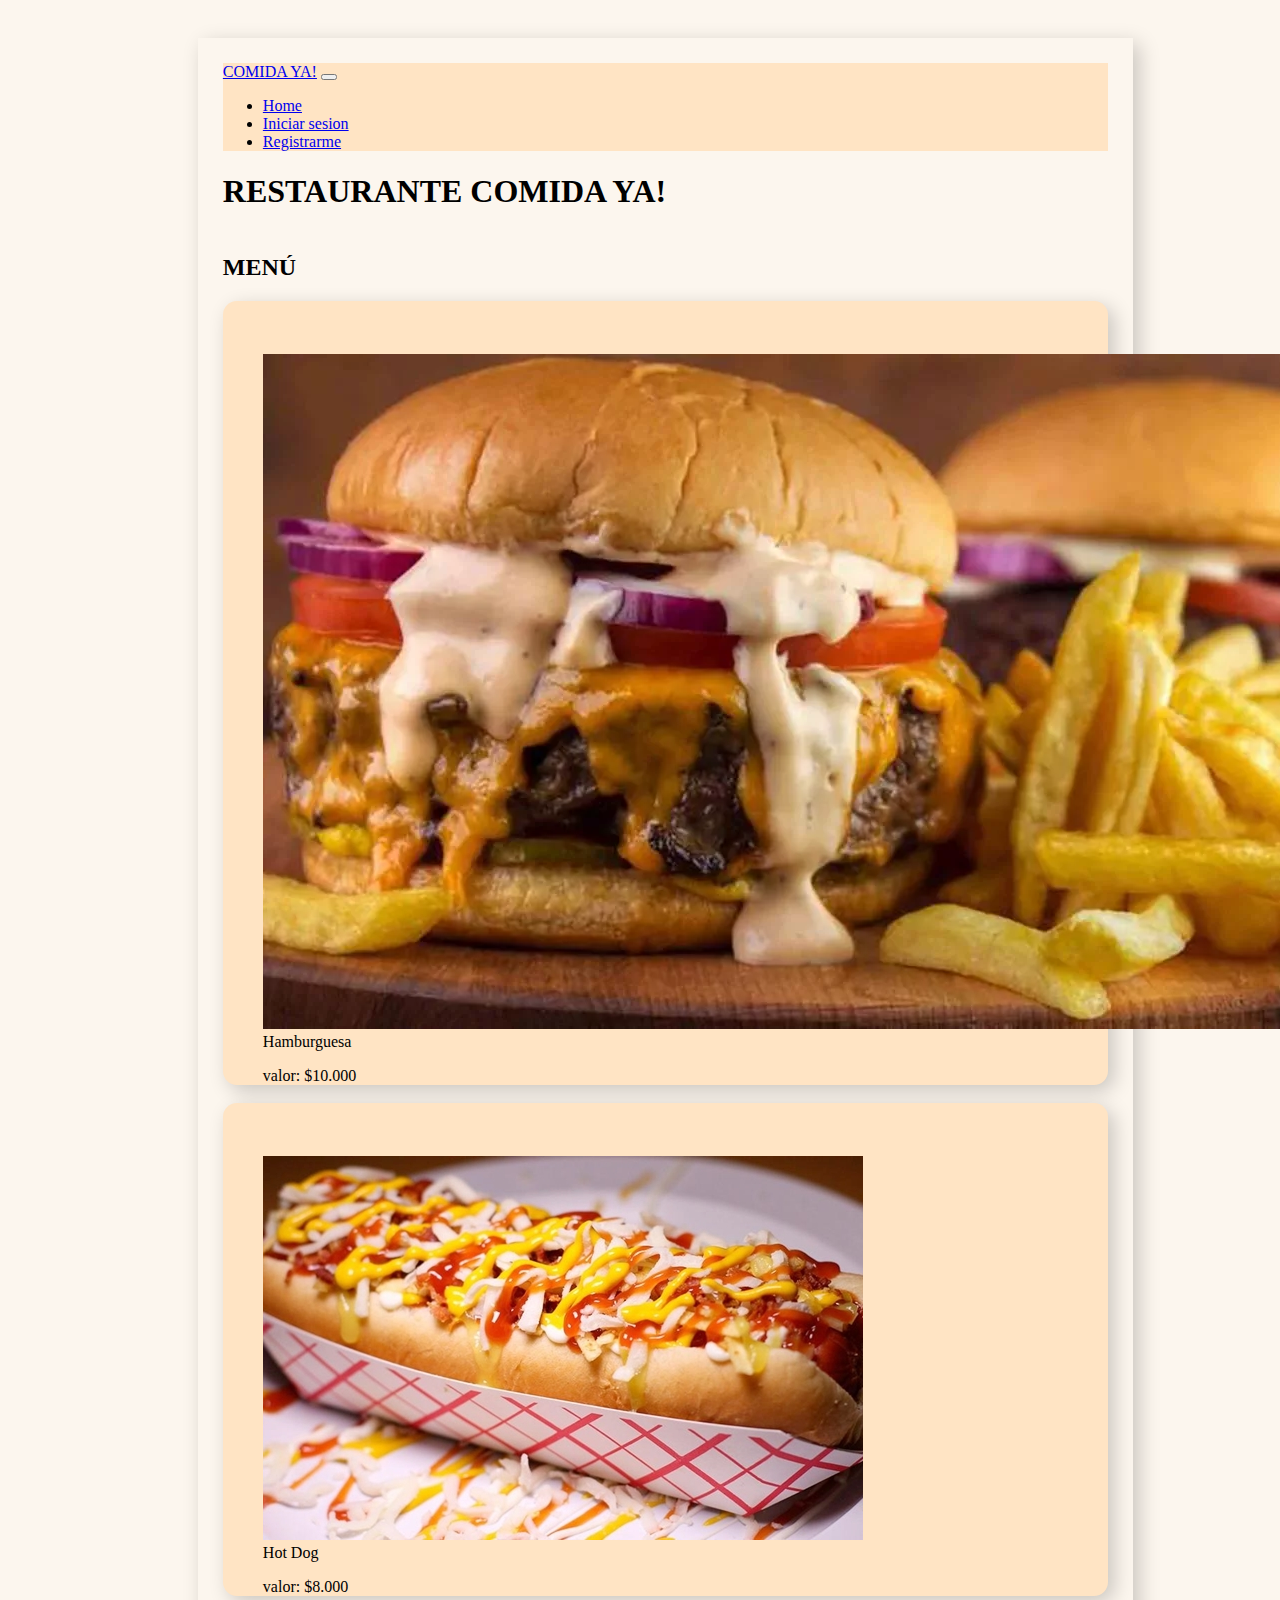
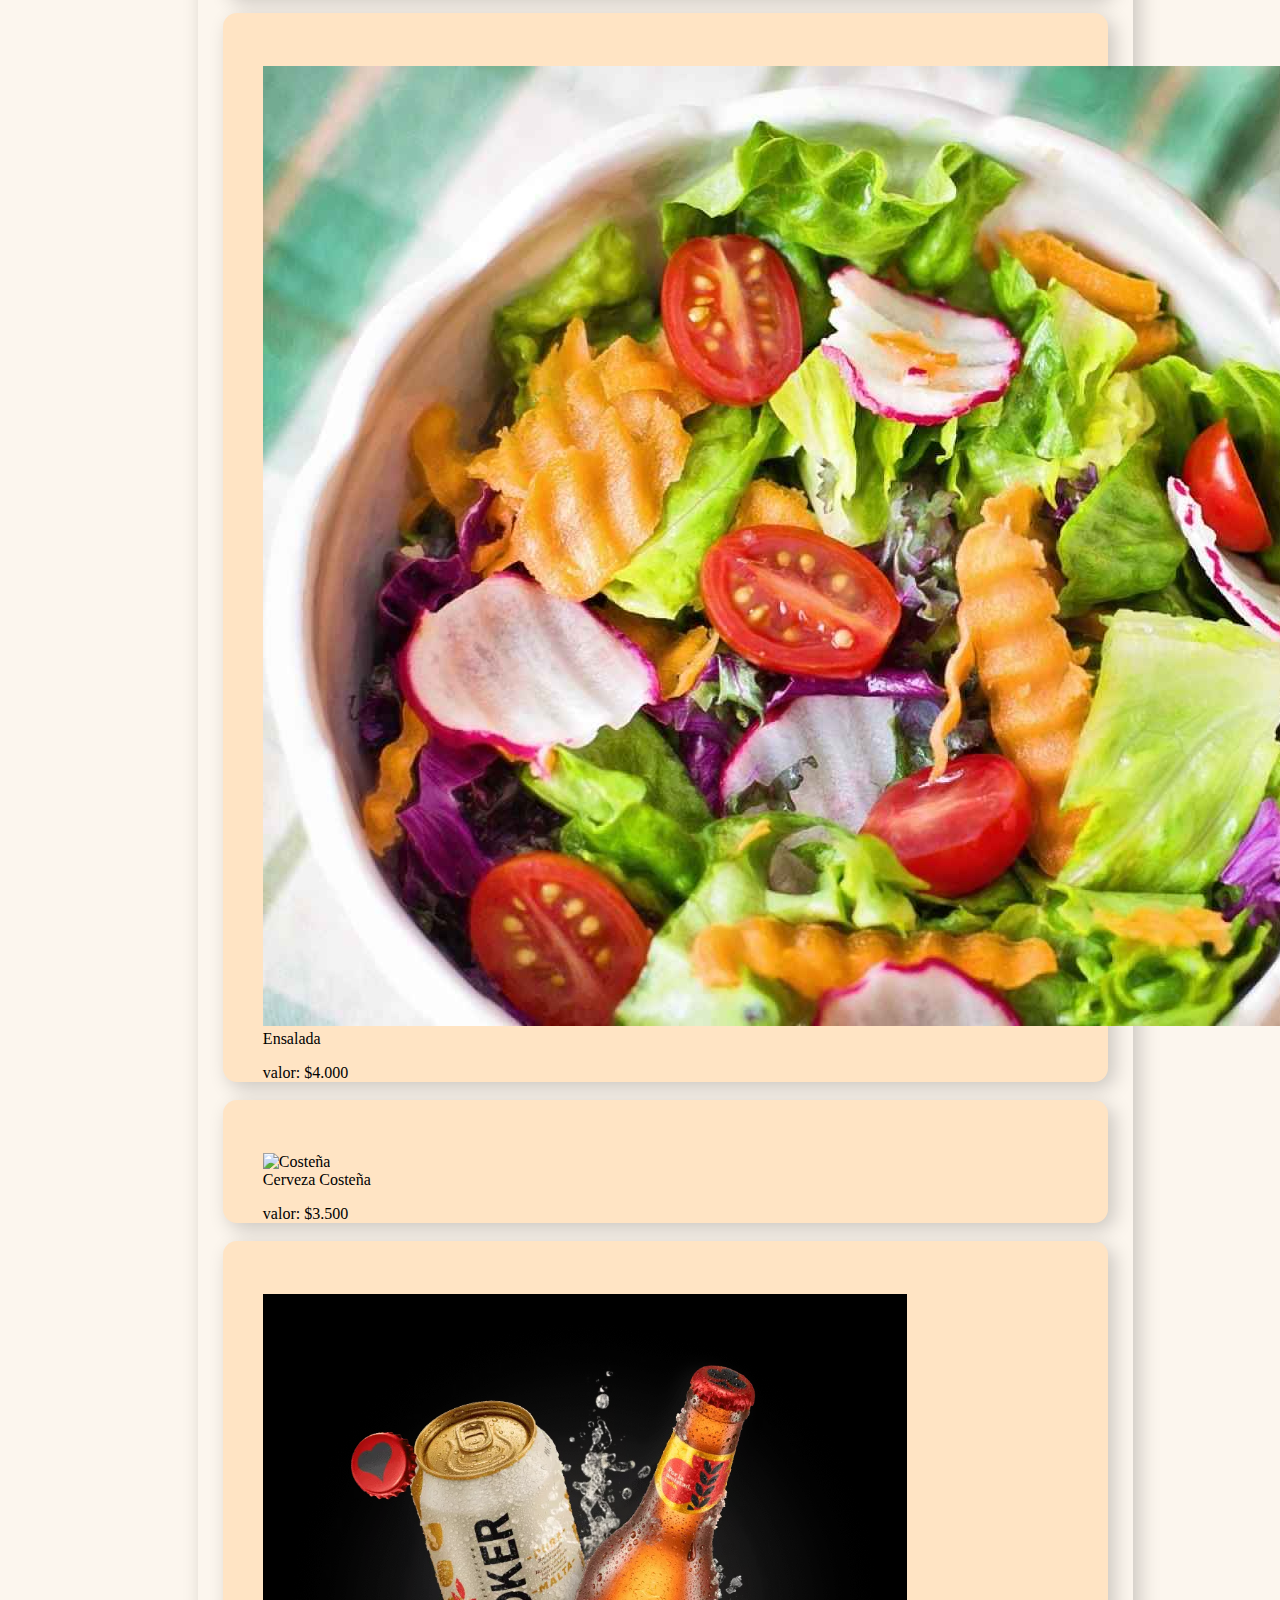
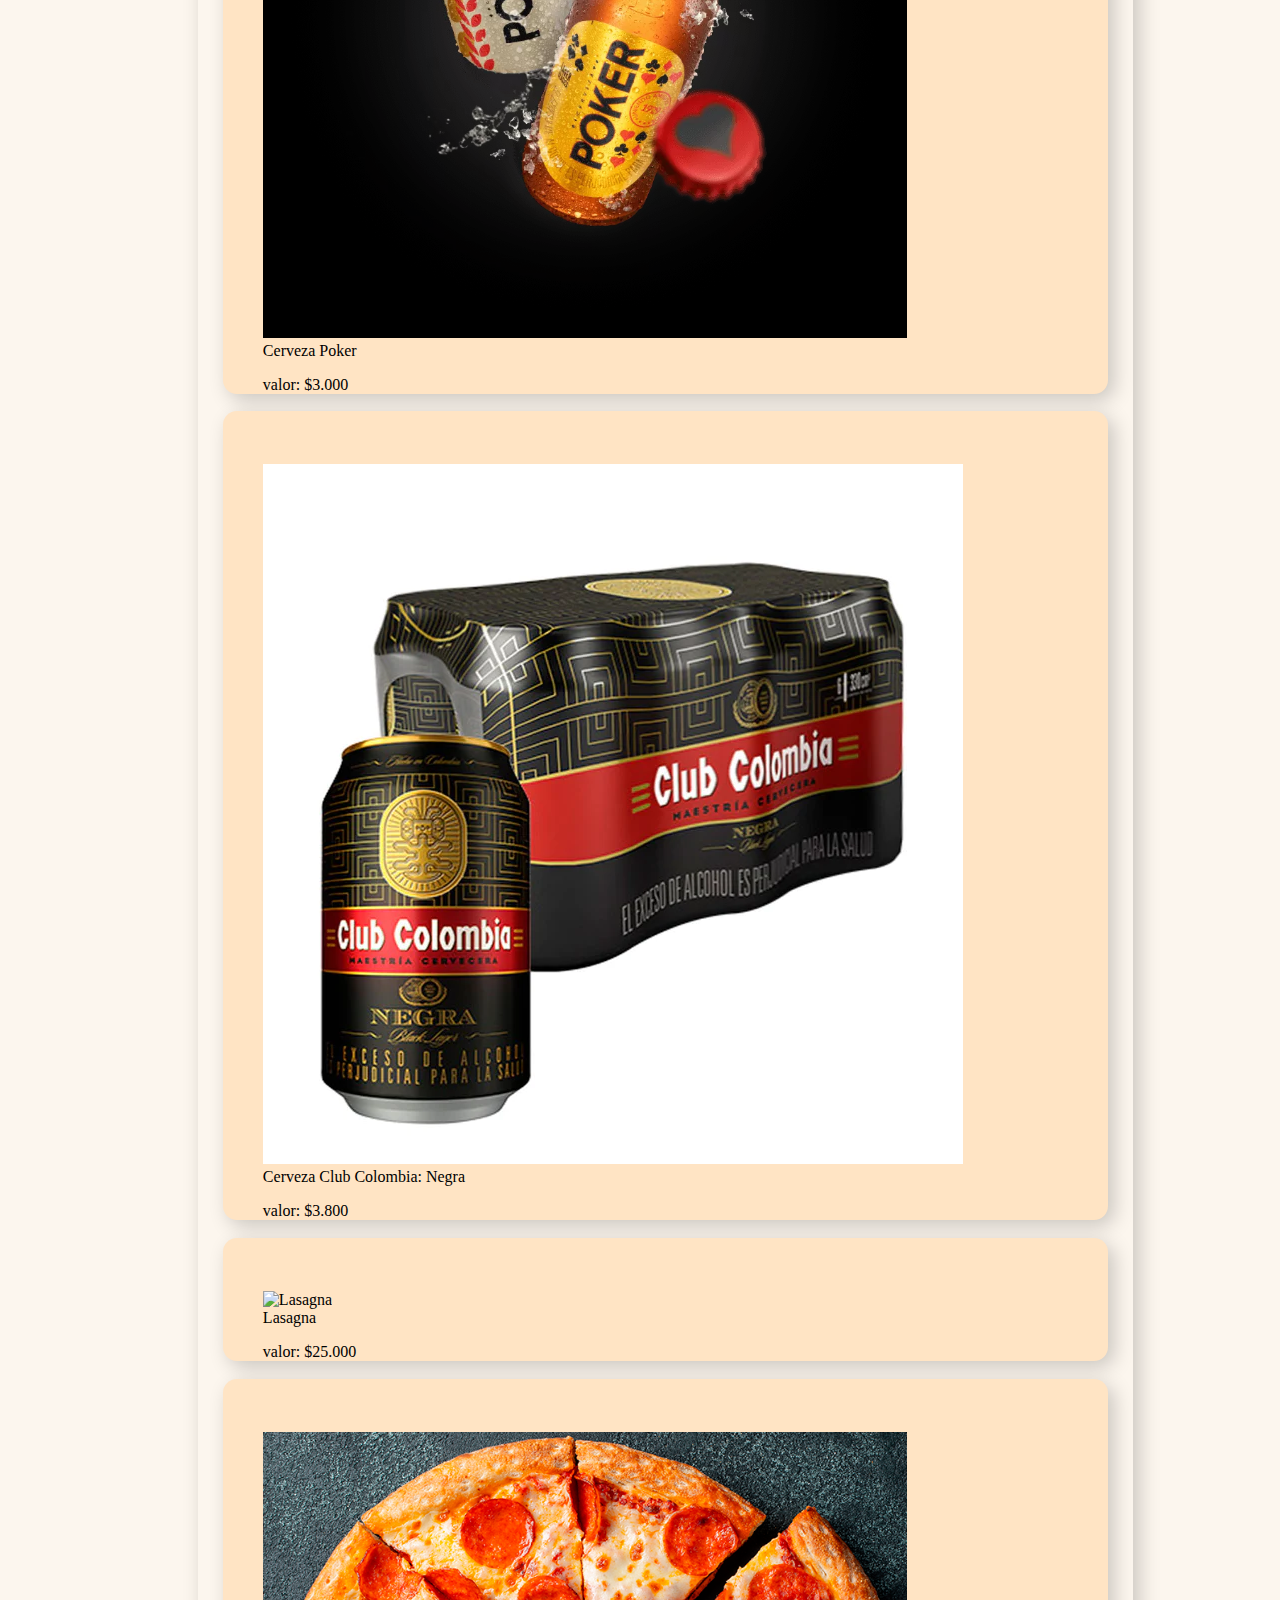
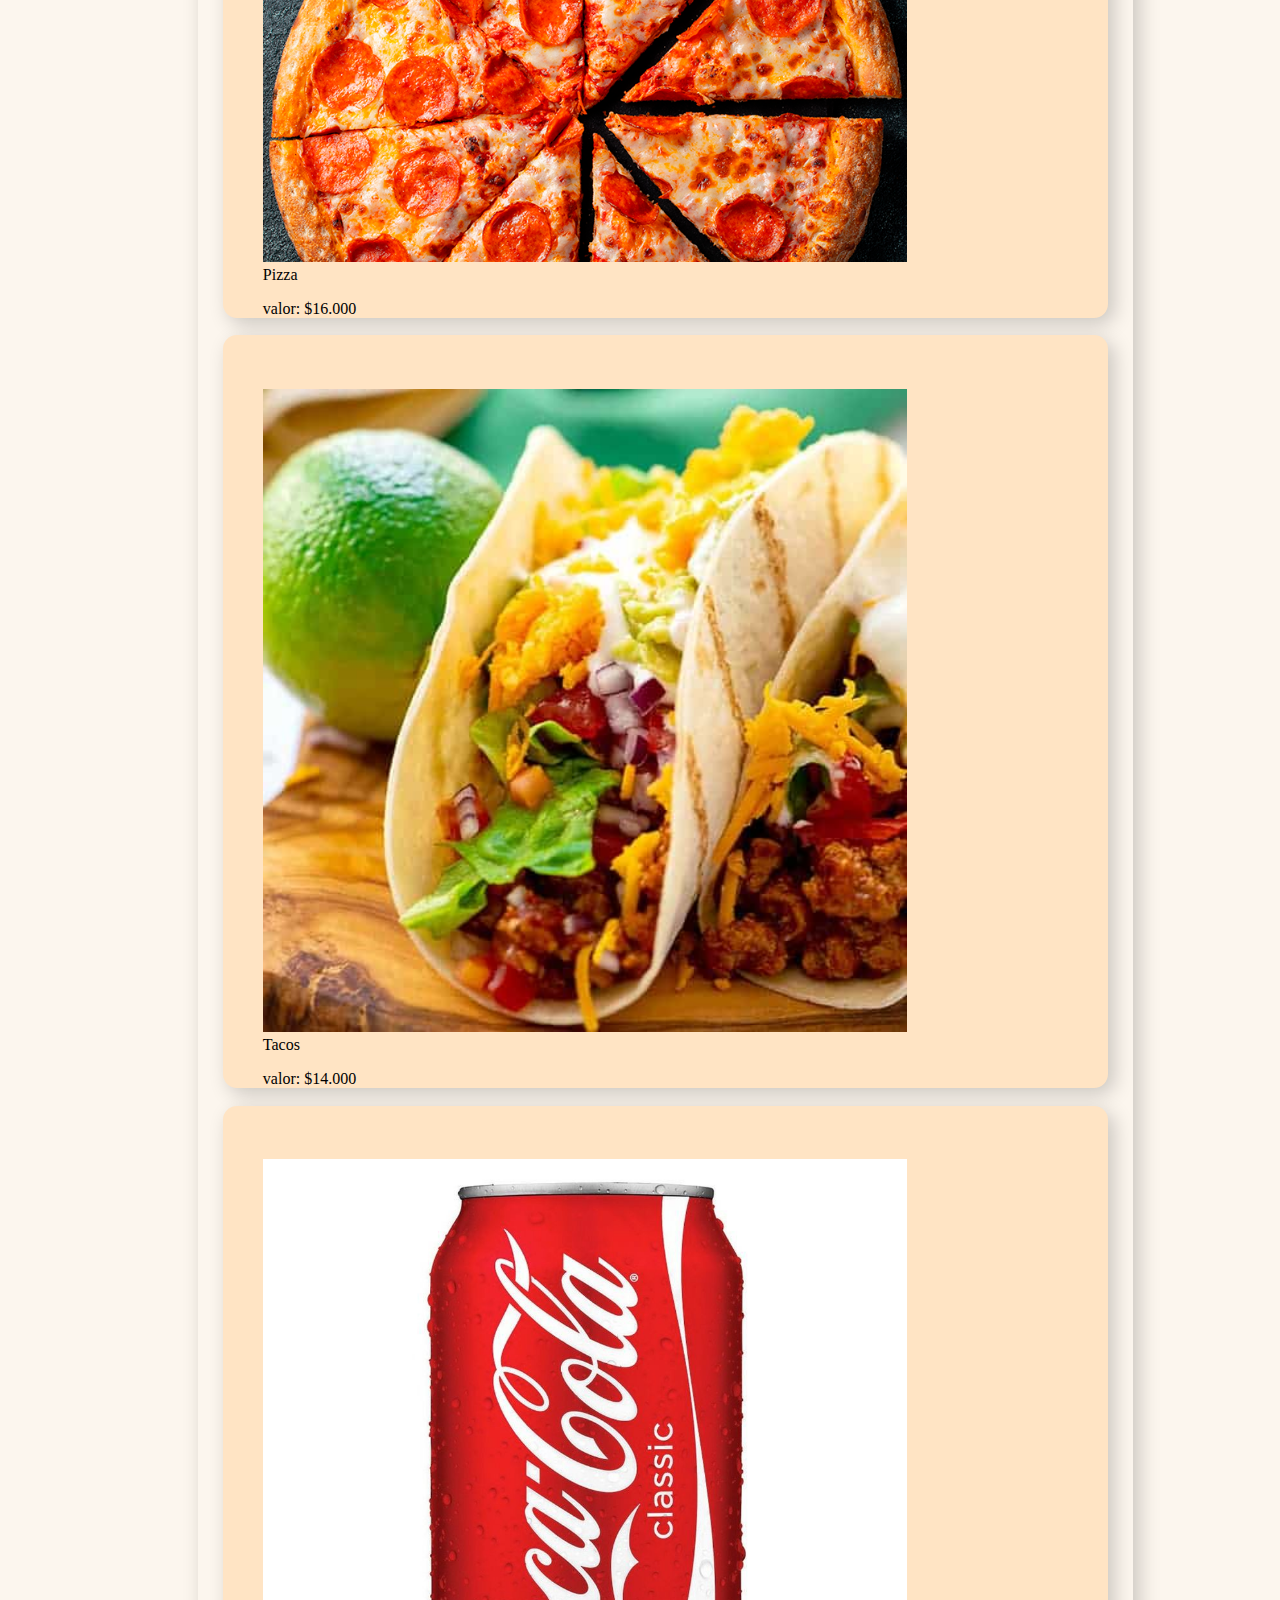
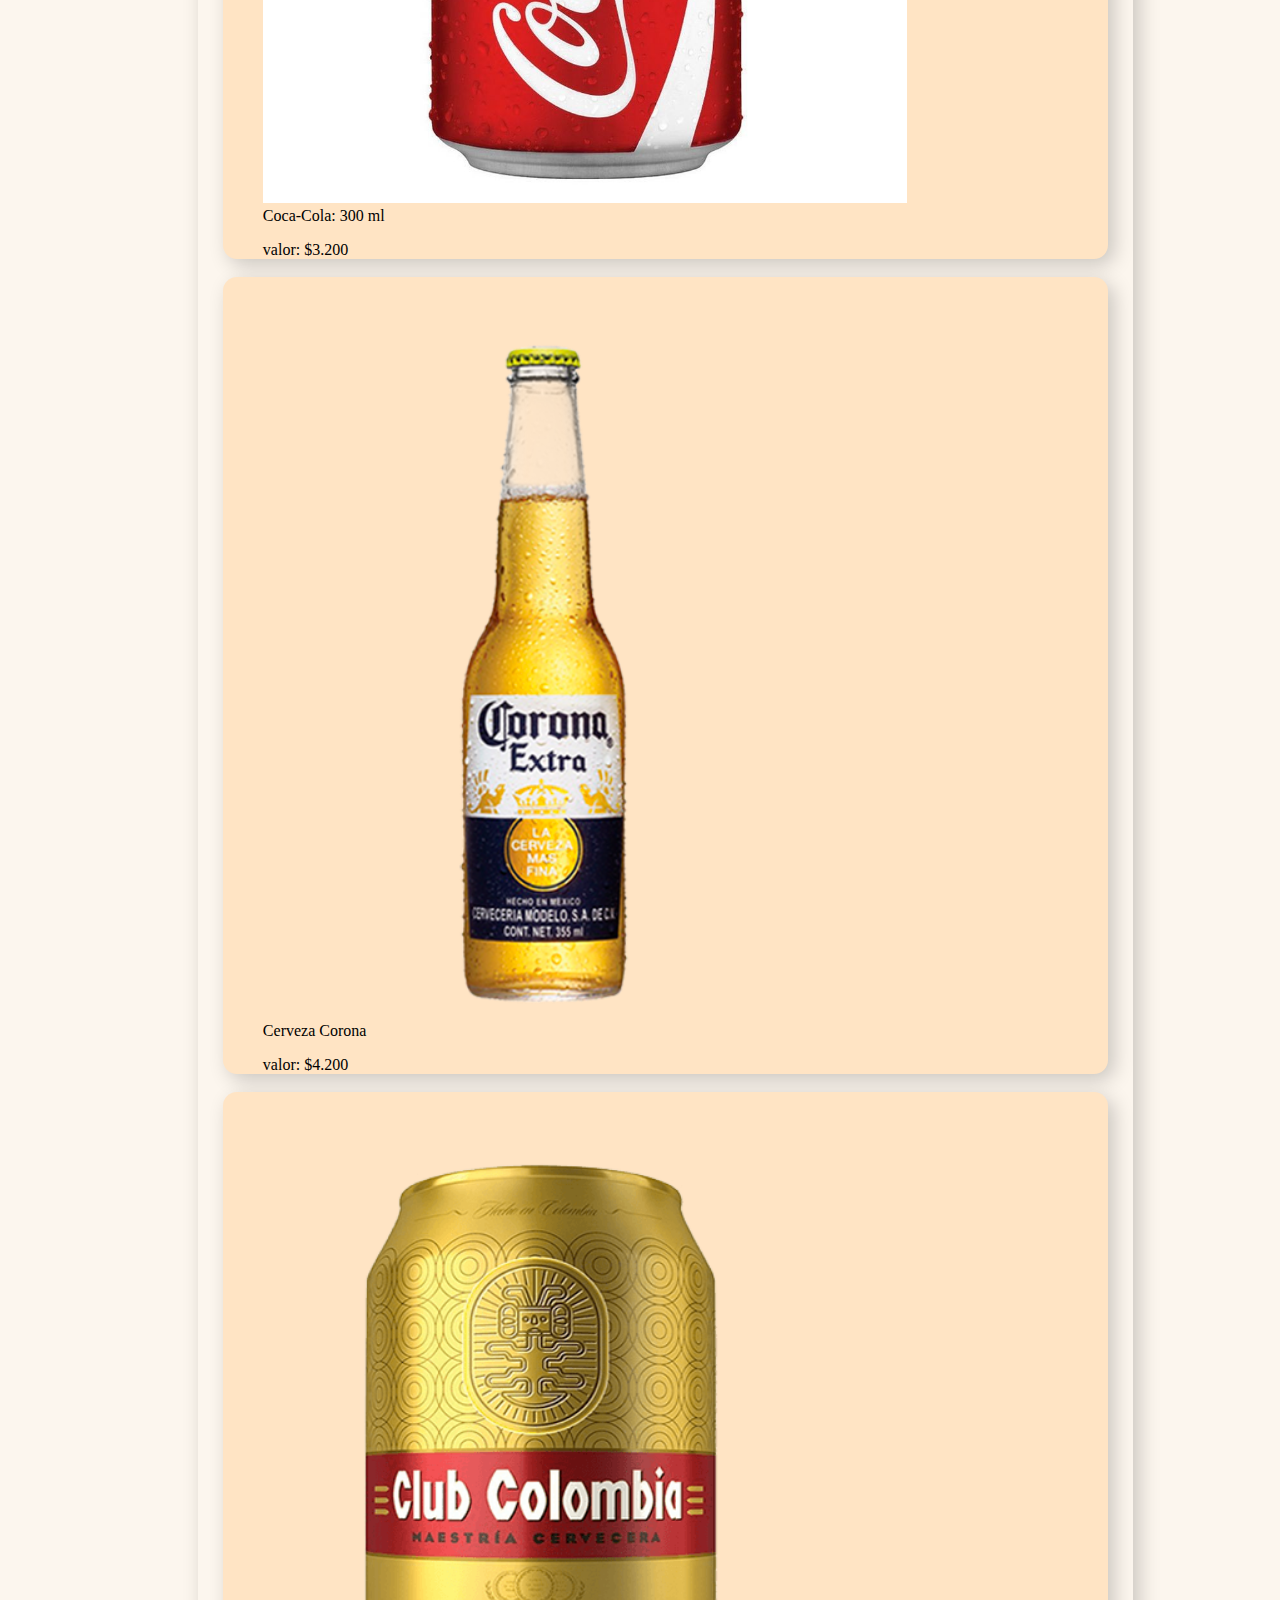
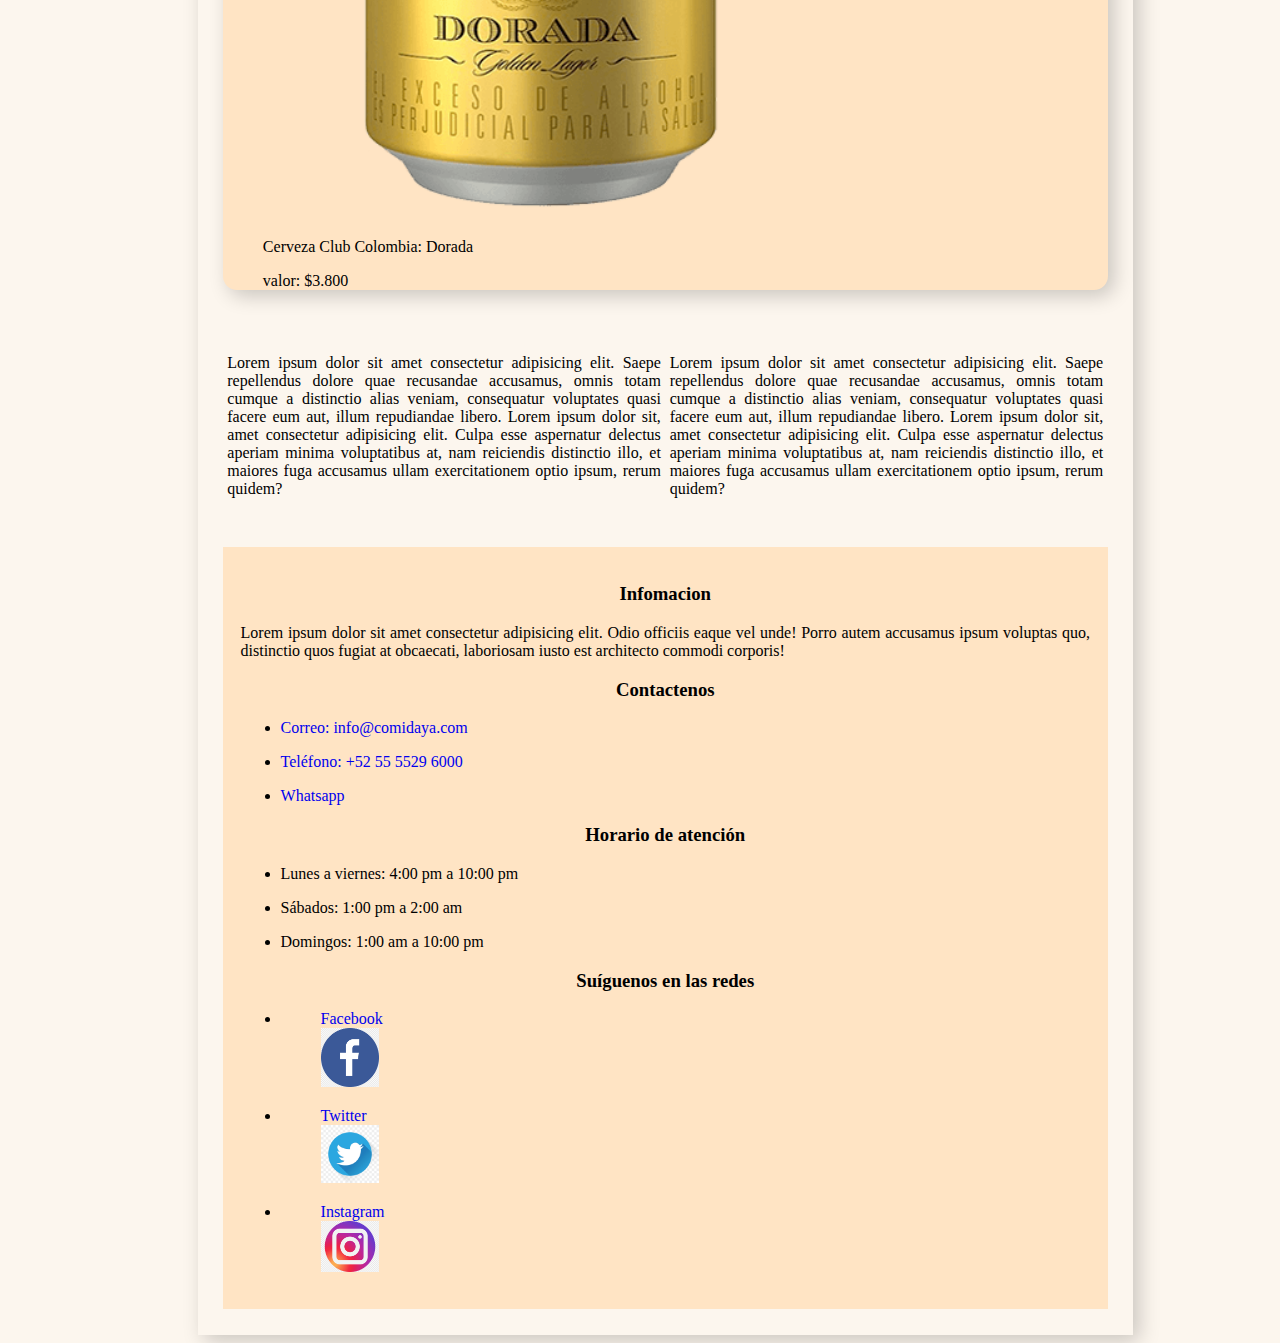
==== commit 581c6772: "Versión 4: Se reemplazó una imágen" ====
--- a/index.html
+++ b/index.html
@@ -148,7 +148,7 @@
                             <figure class="imagenes-sec-1">
                                 <!-- ETIQUETA IMAGEN -->
                                 <img id="sec-1-img-8" 
-                                    src="./Imagenes/pizza.jpg.crdownload"
+                                    src="./Imagenes/pizza.png"
                                     alt="Pizza"
                                     width="80%"
                                 />
